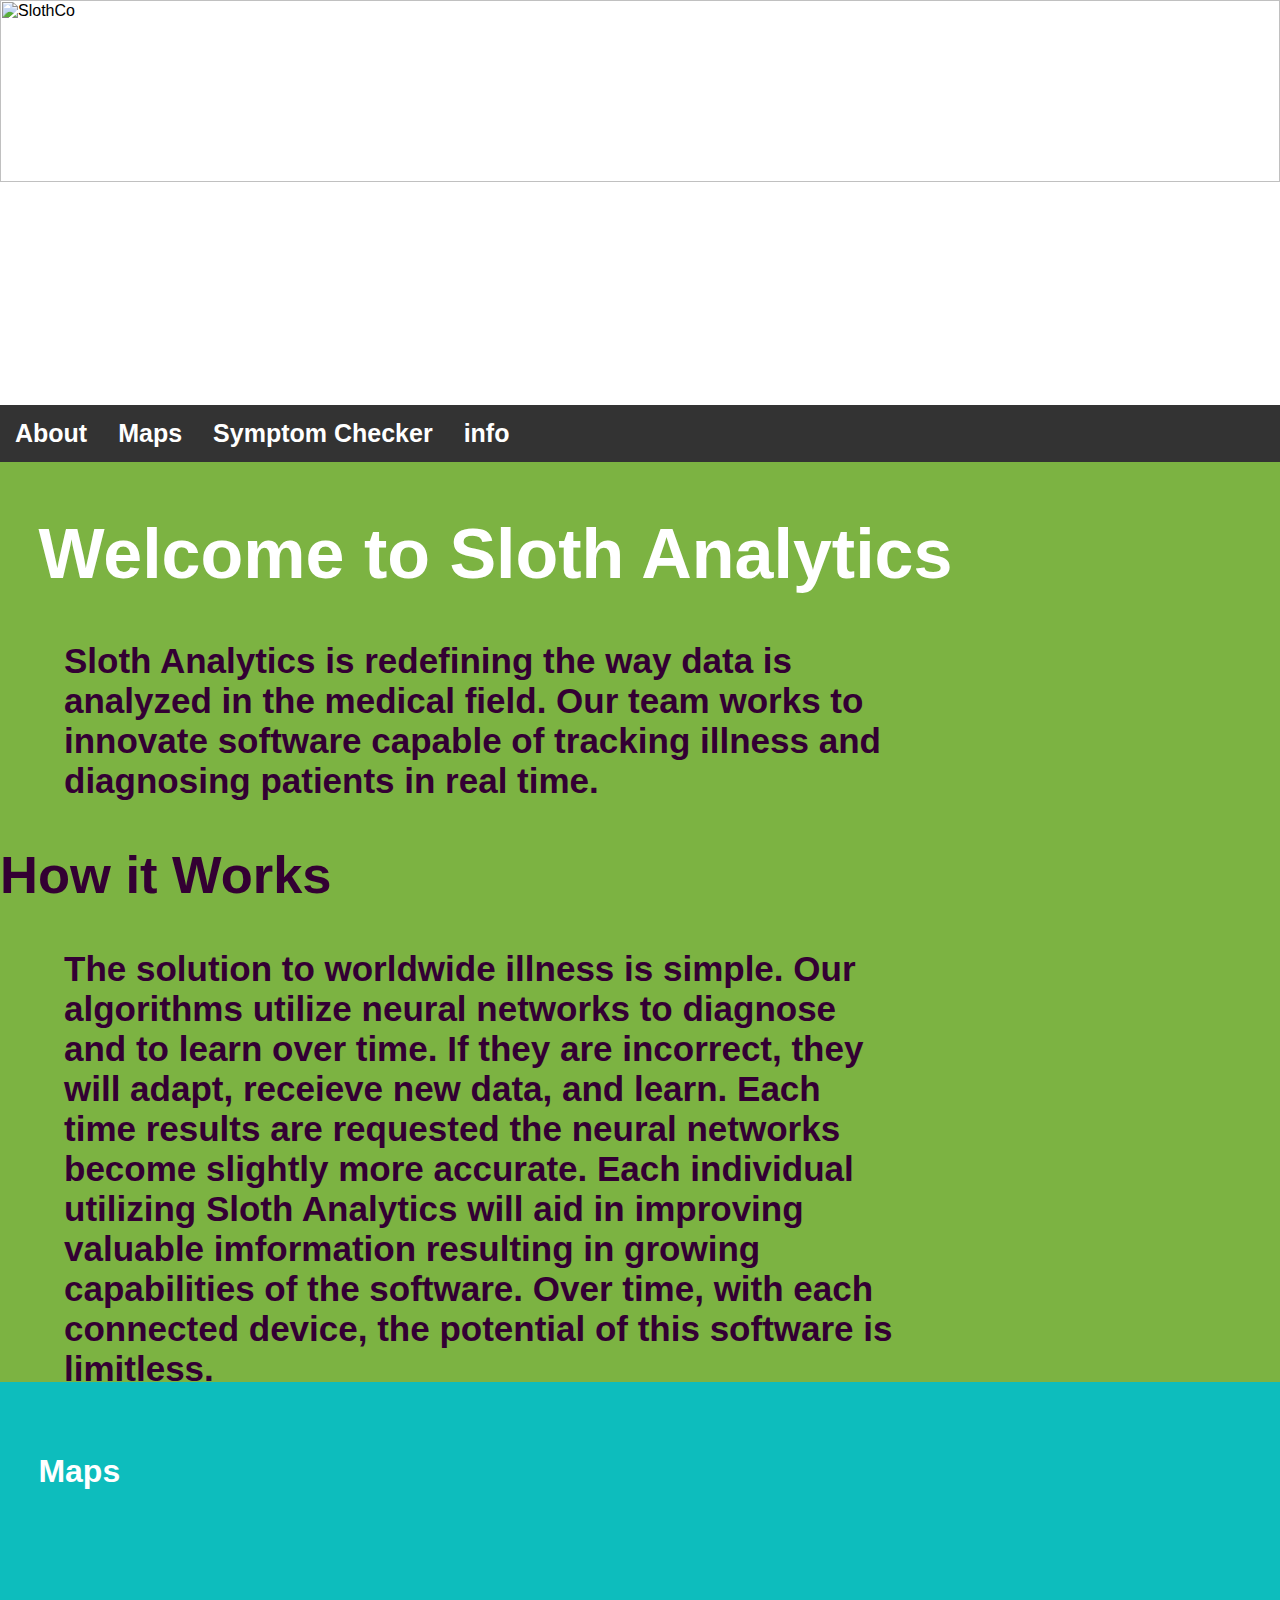
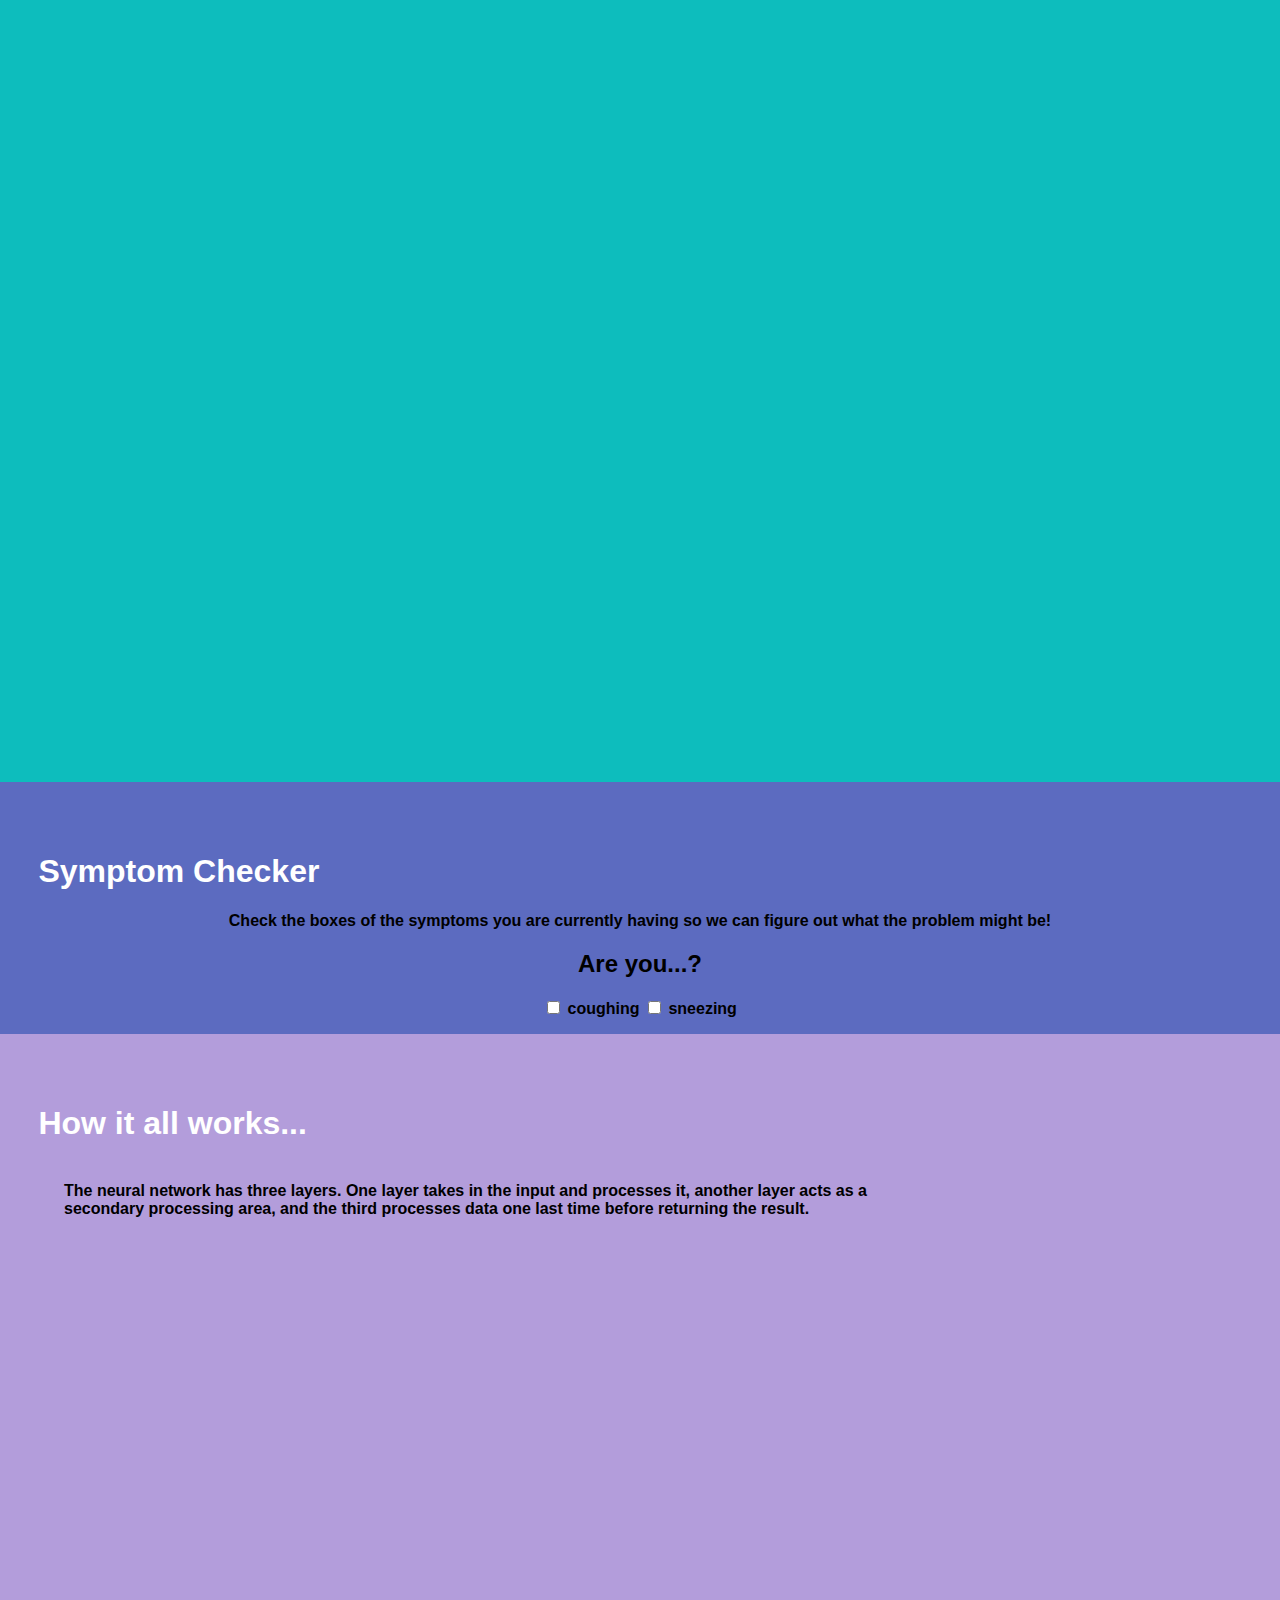
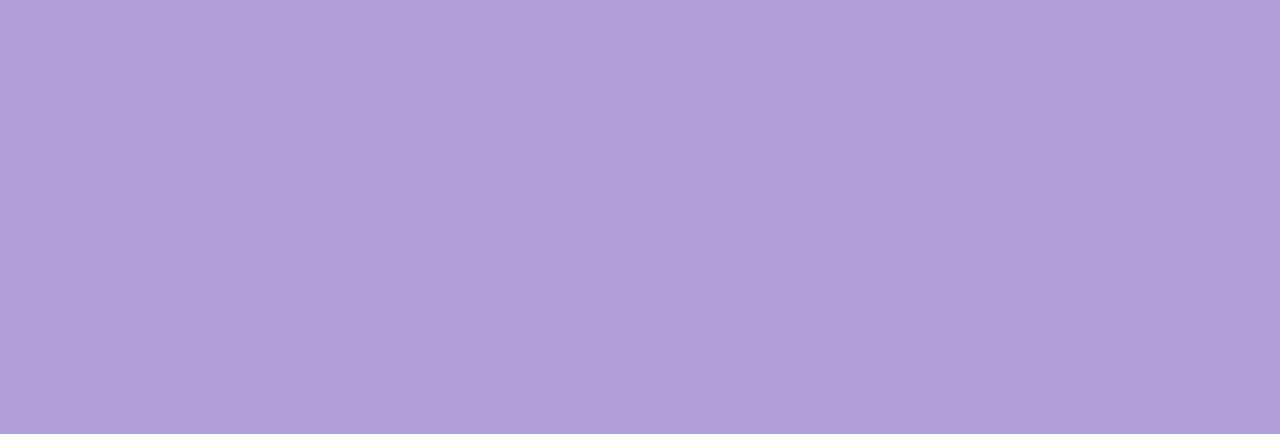
==== index.html @ b3bc369c "BULLSHIT" ====
<html>
	<!DOCTYPE html>
	<html lang="en-US">
	<head>
	<!--This is the link to the CSS Style sheet -->
		<link rel="stylesheet" type="text/css" href="myStyleSheet.css">

		<!-- Title of the page. This shows on any browser's tab-->
		<title> Sloth Analytics </title>

	</head>

	<!-- Actual text that is displayed on the webpage --> 
	<body>
		<!-- The imgLogo for the top of the page-->
		<left><img src="C:\Users\Lindsey\Desktop\SlothCo\slothanalytics\Logo\ImgLogo\OfficialSlothAnalyticsLogo.png" alt = "SlothCo" style= "width: 100%; height: 45%;" style=" text-align:left;"></left>
		
		<!--The interactive menu at the top underneath the logo contains: 
			1. About 
			2. Maps
			3. Check Symptoms
			4. Contact -->
		<ul>
		  <li><a class="active" href="#about"><b>About</a></li>
		  <li><a href="#maps">Maps</a></li>
		  <li><a href="#solutions">Symptom Checker</a></li>
		  <li><a href="#information">info</a></li>
		</ul>

		<!-- Class division: Info --> 
		<div class="GeneralInfo" id="about">
			<!-- Main title: aligned left--> 
			<h1><left>Welcome to Sloth Analytics </left></h1>

			<p>Sloth Analytics is redefining the way data is analyzed in the medical field. Our team works to innovate software capable of tracking illness and diagnosing patients in real time.</p>

			<left><h2>How it Works</h2></left>
			<p>The solution to worldwide illness is simple. Our algorithms utilize neural networks to diagnose and to learn over time. If they are incorrect, they will adapt, receieve new data, and learn. Each time results are requested the neural networks become slightly more accurate. Each individual utilizing Sloth Analytics will aid in improving valuable imformation resulting in growing capabilities of the software. Over time, with each connected device, the potential of this software is limitless.</p>
		</div>

		<!-- Class division: Questions -->
		<div class="Maps" id="maps">
			<h1>Maps</h1>
		</div>

		<div class="SymptomChecker" id="solutions">
			<h1>Symptom Checker</h1>
			<p><center>Check the boxes of the symptoms you are currently having so we can figure out what the problem might be!</center></p>
			<h2><center>Are you...?</center></h2>
			<!-- This is how to make checkboxes. Is it possible to make the check boxes larger? -->
			<form><center>
				<!-- Various inputs or "titles" of the checkboxes --> 
				<input type="checkbox" name="coughing_box" value="coughing"> coughing
				<input type="checkbox" name="sneezing_box" value="sneezing"> sneezing
				</center> 
			</form>
		<div class = "how-it-works" id="information">
			<h1> How it all works...</h1>
			<p> <br>
			The neural network has three layers. One layer takes in the input and processes it, another layer acts as a secondary processing area, and the third processes data one last time before returning the result.</p>
		</div>

	</body>
</html>
---- myStyleSheet.css ----
body{
	margin: 0px 0px 0px 0px;
    font-family:'HelveticaNeue-Light', 'Helvetica Neue Light', 'Helvetica Neue', 'Helvetica';
}

/*Header 1 correlates with the General Info section*/
h1 {
    color: #ffffff;
    font-family:'HelveticaNeue-Light', 'Helvetica Neue Light', 'Helvetica Neue', 'Helvetica';
    padding-left: 3%;
}

p{
	font-family:'HelveticaNeue-Light', 'Helvetica Neue Light', 'Helvetica Neue', 'Helvetica';
	padding-right: 30%;
	padding-left: 5%;
}

li {
    float: left;
}

/* Hover menu settings */
li a{
	font-size: 25px;
    display: block;
    color: white;
    text-align: center;
    padding: 14px 16px;
    padding-left: 15px;
    /* No text decoration ensures that it is not underlined -- THIS IS GOOD */
    text-decoration: none;
}

li a:hover {
    background-color: #4e342e;
}

ul {
    list-style-type: none;
    margin: 0;
    padding: 0;
    overflow: hidden;
    background-color: #333;
}

/* Info tab styles */
.GeneralInfo {
	font-size: 35px;
	color: #330033;
	margin: 0px 0px 0px 0px;
	background-color: #7cb342;
	/* #aed581 */
	height:100vh;
	padding-bottom: 15px;
	padding-top: 5px;
	padding-left: 0px
}

.Maps {
	margin: 0px 0px 0px 0px;
	background-color: #0dbdbd ;
	height:100vh;
	padding-bottom: 50px;
	padding-top: 50px;
}

.SymptomChecker {
	margin: 0px 0px 0px 0px;
	background-color:  #5c6bc0;
	/* #80d8ff */
	height:100vh;
	padding-bottom: 50px;
	padding-top: 50px;
}

.how-it-works
{
 	margin: 0px 0px 0px 0px;
	background-color: #b39ddb; 
	/* #df80ff*/
	height:100vh;
	padding-bottom: 50px;
	padding-top: 50px;
}
}
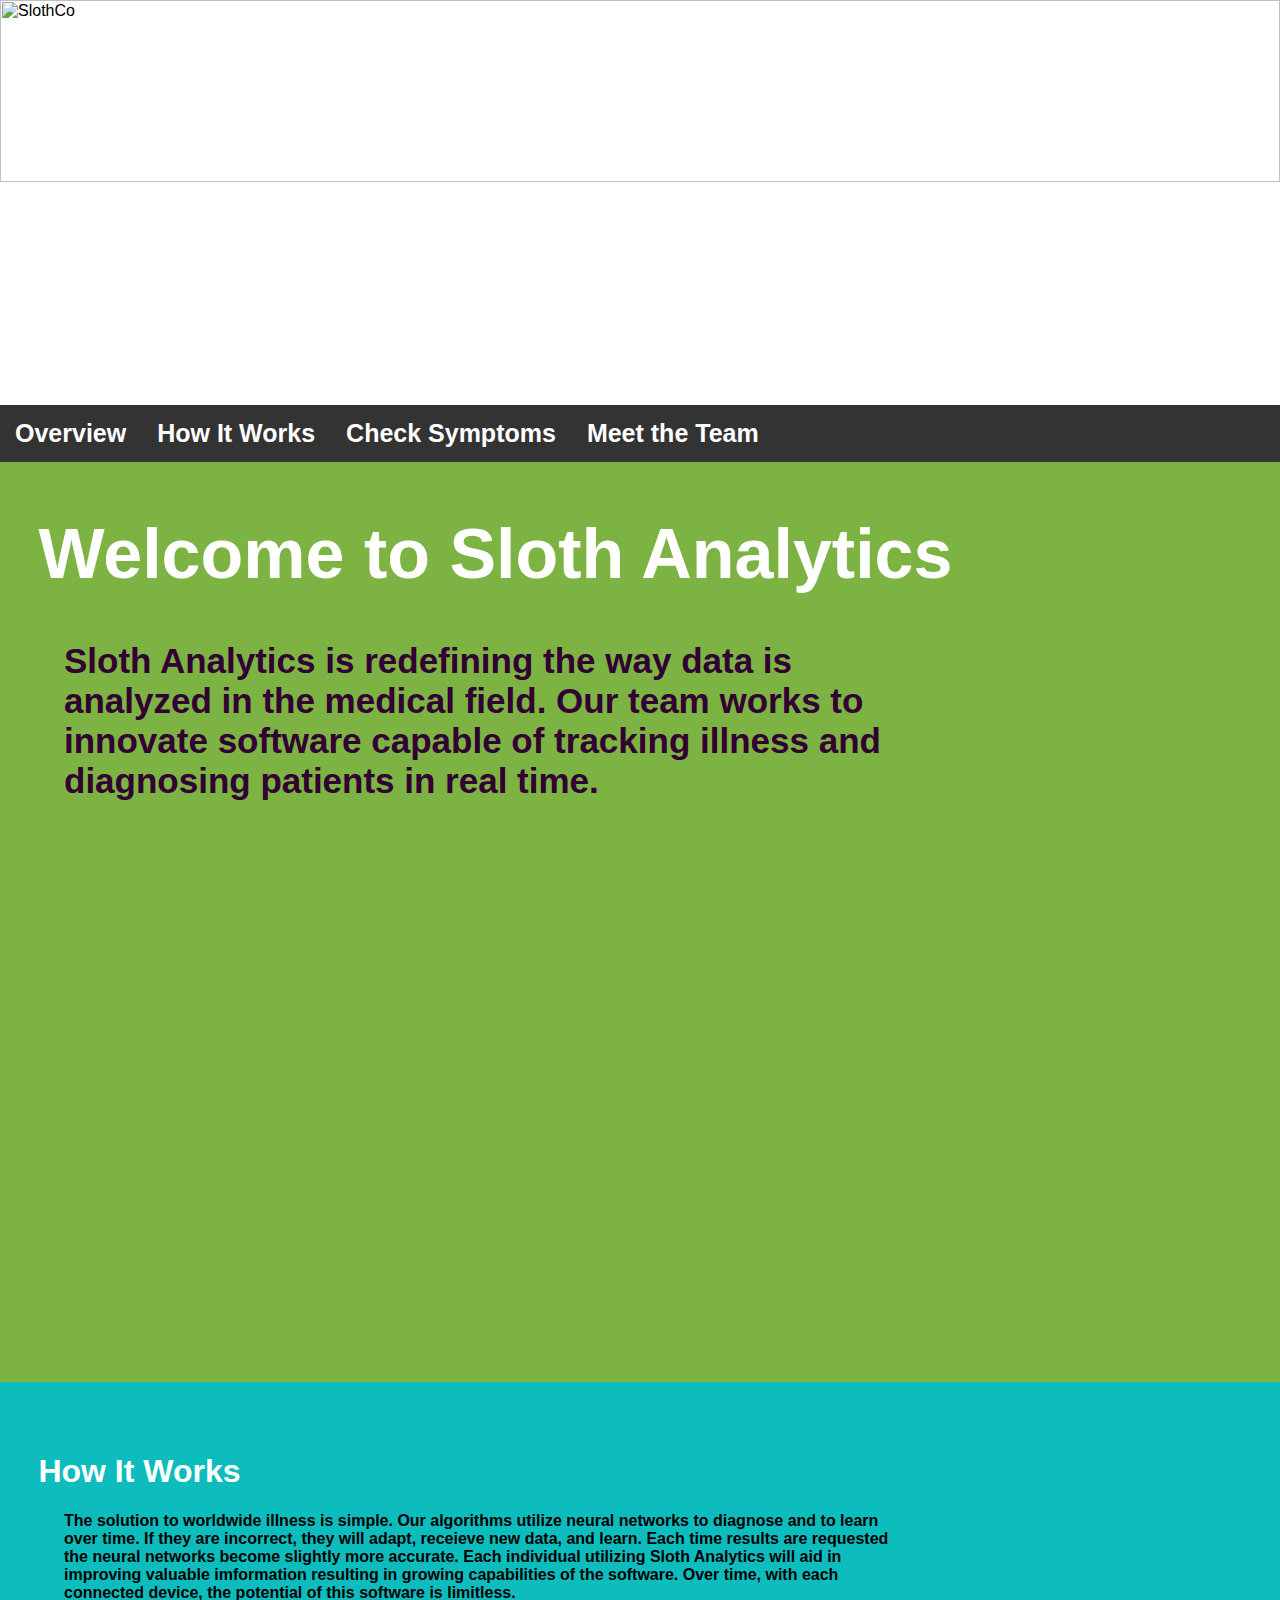
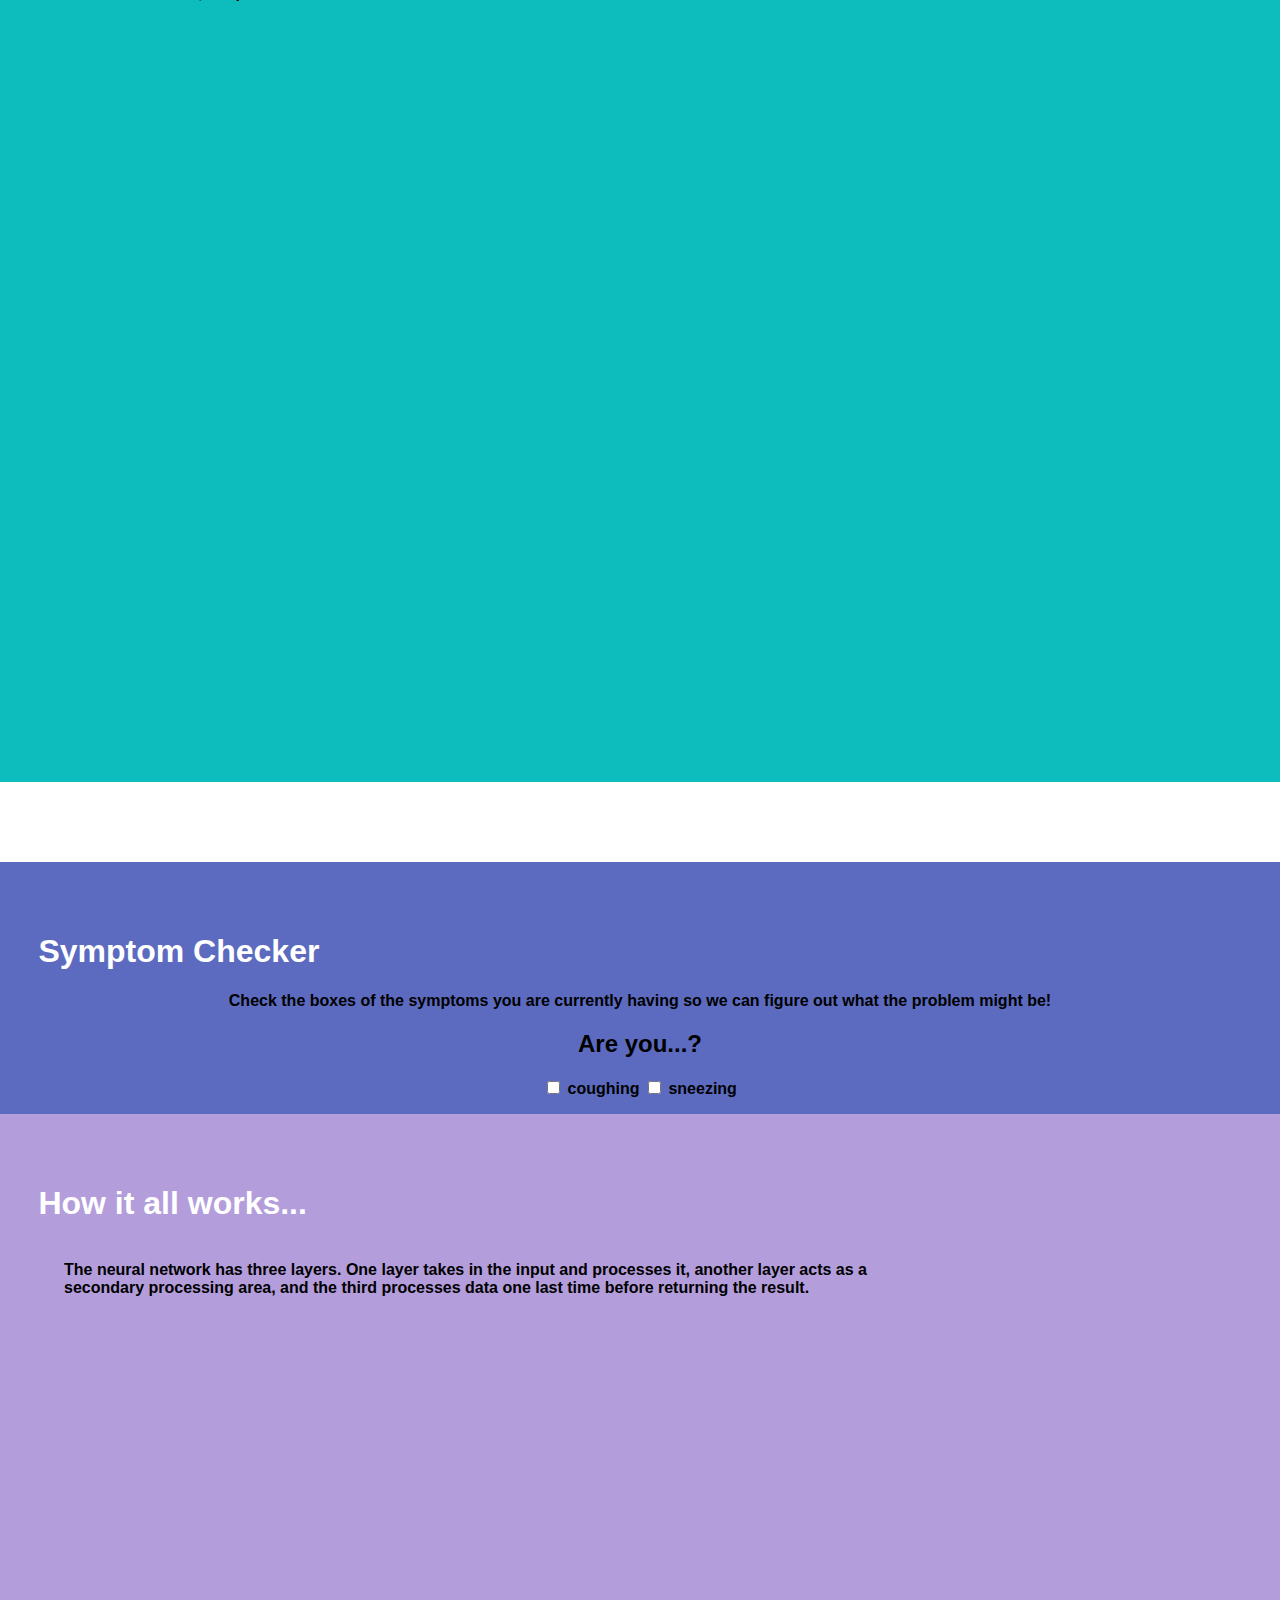
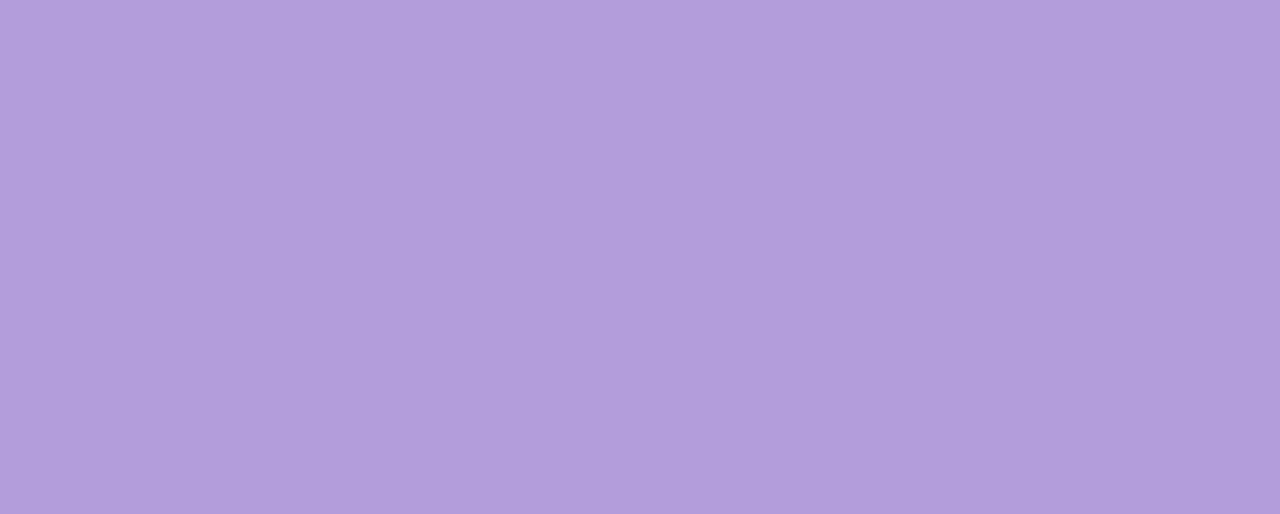
==== commit eda17eff: "BULLSHIT" ====
--- a/index.html
+++ b/index.html
@@ -16,27 +16,32 @@
 		<left><img src="C:\Users\Lindsey\Desktop\SlothCo\slothanalytics\Logo\ImgLogo\OfficialSlothAnalyticsLogo.png" alt = "SlothCo" style= "width: 100%; height: 45%;" style=" text-align:left;"></left>
 		
 		<!--The interactive menu at the top underneath the logo contains: 
-			1. About 
-			2. Maps
-			3. Check Symptoms
-			4. Contact -->
+			1. General Information
+			2. How it Works
+			3. Check Symptoms 
+			4. Maps
+			5. Check Symptoms-->
+
+		<!--Active Headers -->
 		<ul>
-		  <li><a class="active" href="#about"><b>About</a></li>
-		  <li><a href="#maps">Maps</a></li>
-		  <li><a href="#solutions">Symptom Checker</a></li>
-		  <li><a href="#information">info</a></li>
+		  <li><a class="active" href="#about"><b>Overview</a></li>
+		  <li><a href="#maps">How It Works</a></li>
+		  <li><a href="#solutions">Check Symptoms</a></li>
+		  <li><a href="#information">Meet the Team</a></li>
 		</ul>
 
-		<!-- Class division: Info --> 
-		<div class="GeneralInfo" id="about">
-			<!-- Main title: aligned left--> 
+		<!-- Class division: Overview --> 
+		<div class="Overview" id="overview">
 			<h1><left>Welcome to Sloth Analytics </left></h1>
 
 			<p>Sloth Analytics is redefining the way data is analyzed in the medical field. Our team works to innovate software capable of tracking illness and diagnosing patients in real time.</p>
+		</div>
 
-			<left><h2>How it Works</h2></left>
+		<div class = "HowItWorks" id ="howItWorks">
+			<h1><left> How It Works </left></h1>
 			<p>The solution to worldwide illness is simple. Our algorithms utilize neural networks to diagnose and to learn over time. If they are incorrect, they will adapt, receieve new data, and learn. Each time results are requested the neural networks become slightly more accurate. Each individual utilizing Sloth Analytics will aid in improving valuable imformation resulting in growing capabilities of the software. Over time, with each connected device, the potential of this software is limitless.</p>
 		</div>
+
 
 		<!-- Class division: Questions -->
 		<div class="Maps" id="maps">
--- a/myStyleSheet.css
+++ b/myStyleSheet.css
@@ -45,7 +45,7 @@
 }
 
 /* Info tab styles */
-.GeneralInfo {
+.overview{
 	font-size: 35px;
 	color: #330033;
 	margin: 0px 0px 0px 0px;
@@ -57,7 +57,7 @@
 	padding-left: 0px
 }
 
-.Maps {
+.howItWorks {
 	margin: 0px 0px 0px 0px;
 	background-color: #0dbdbd ;
 	height:100vh;
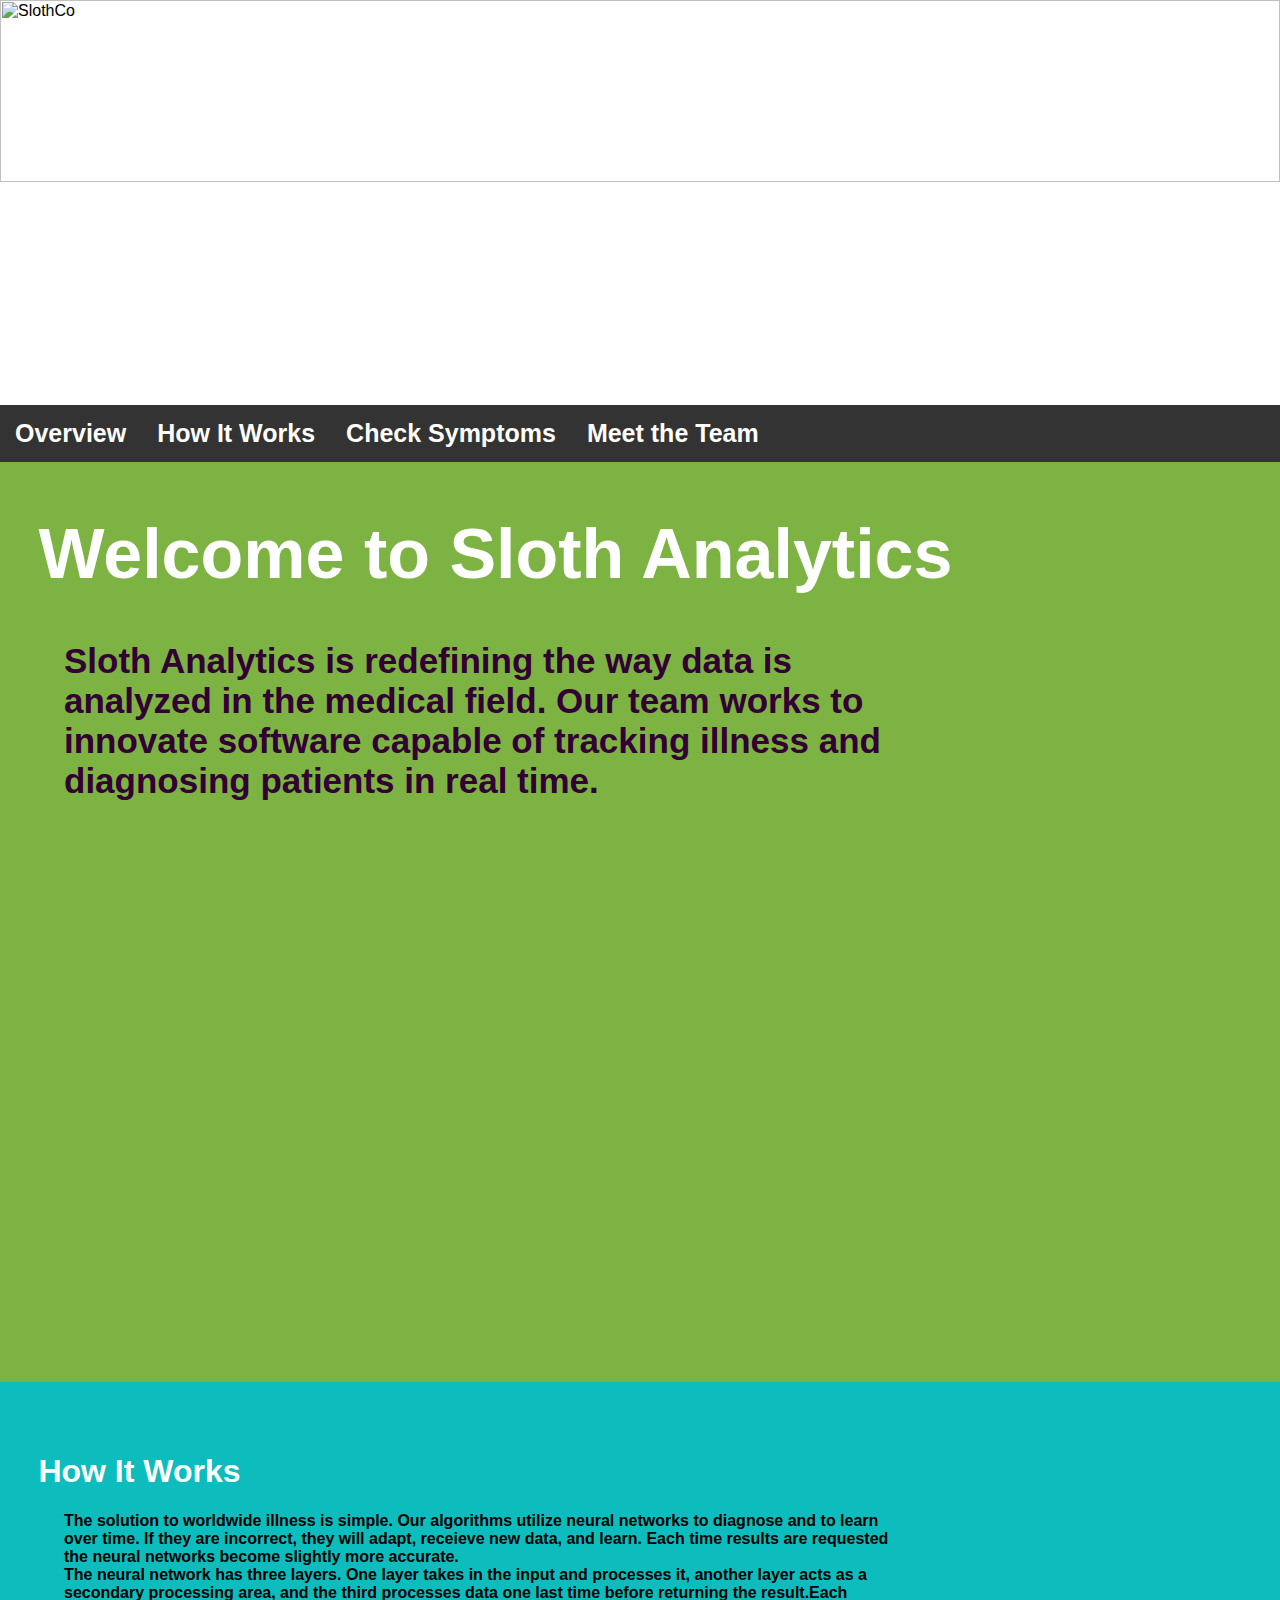
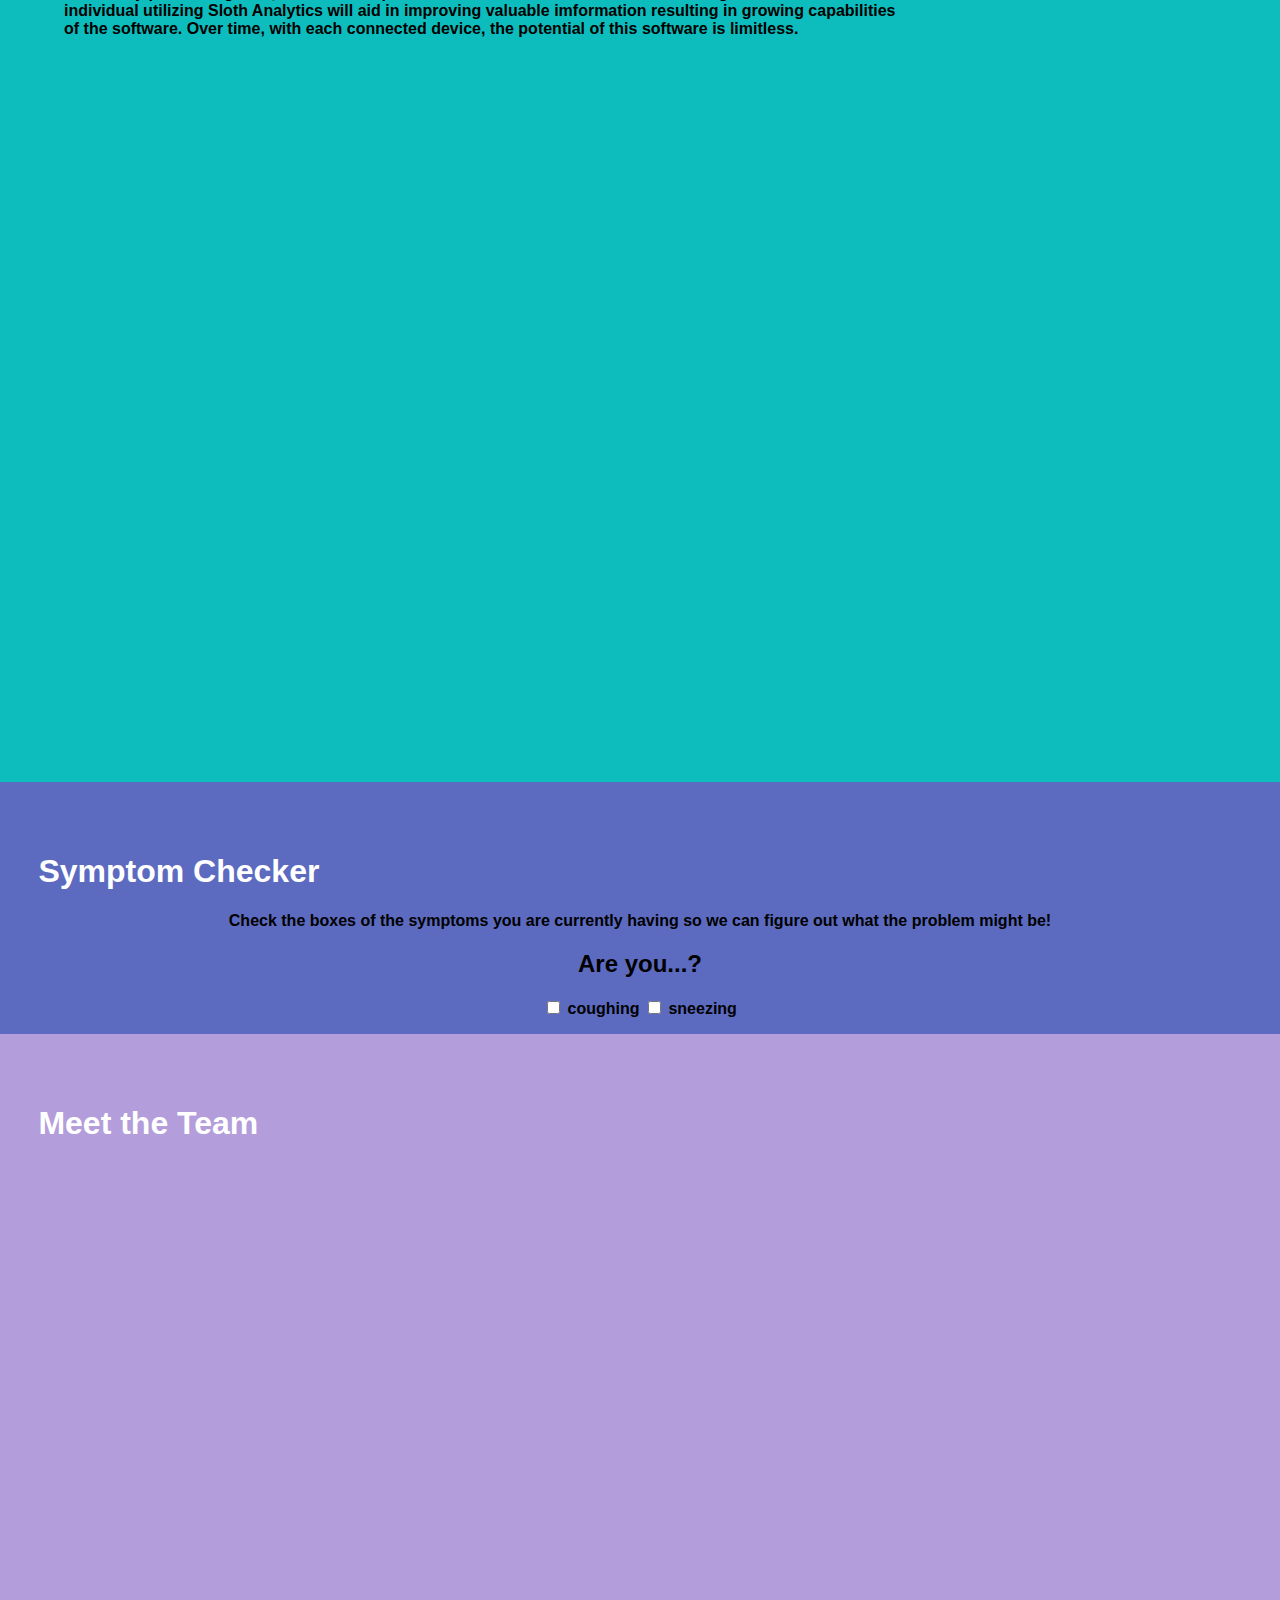
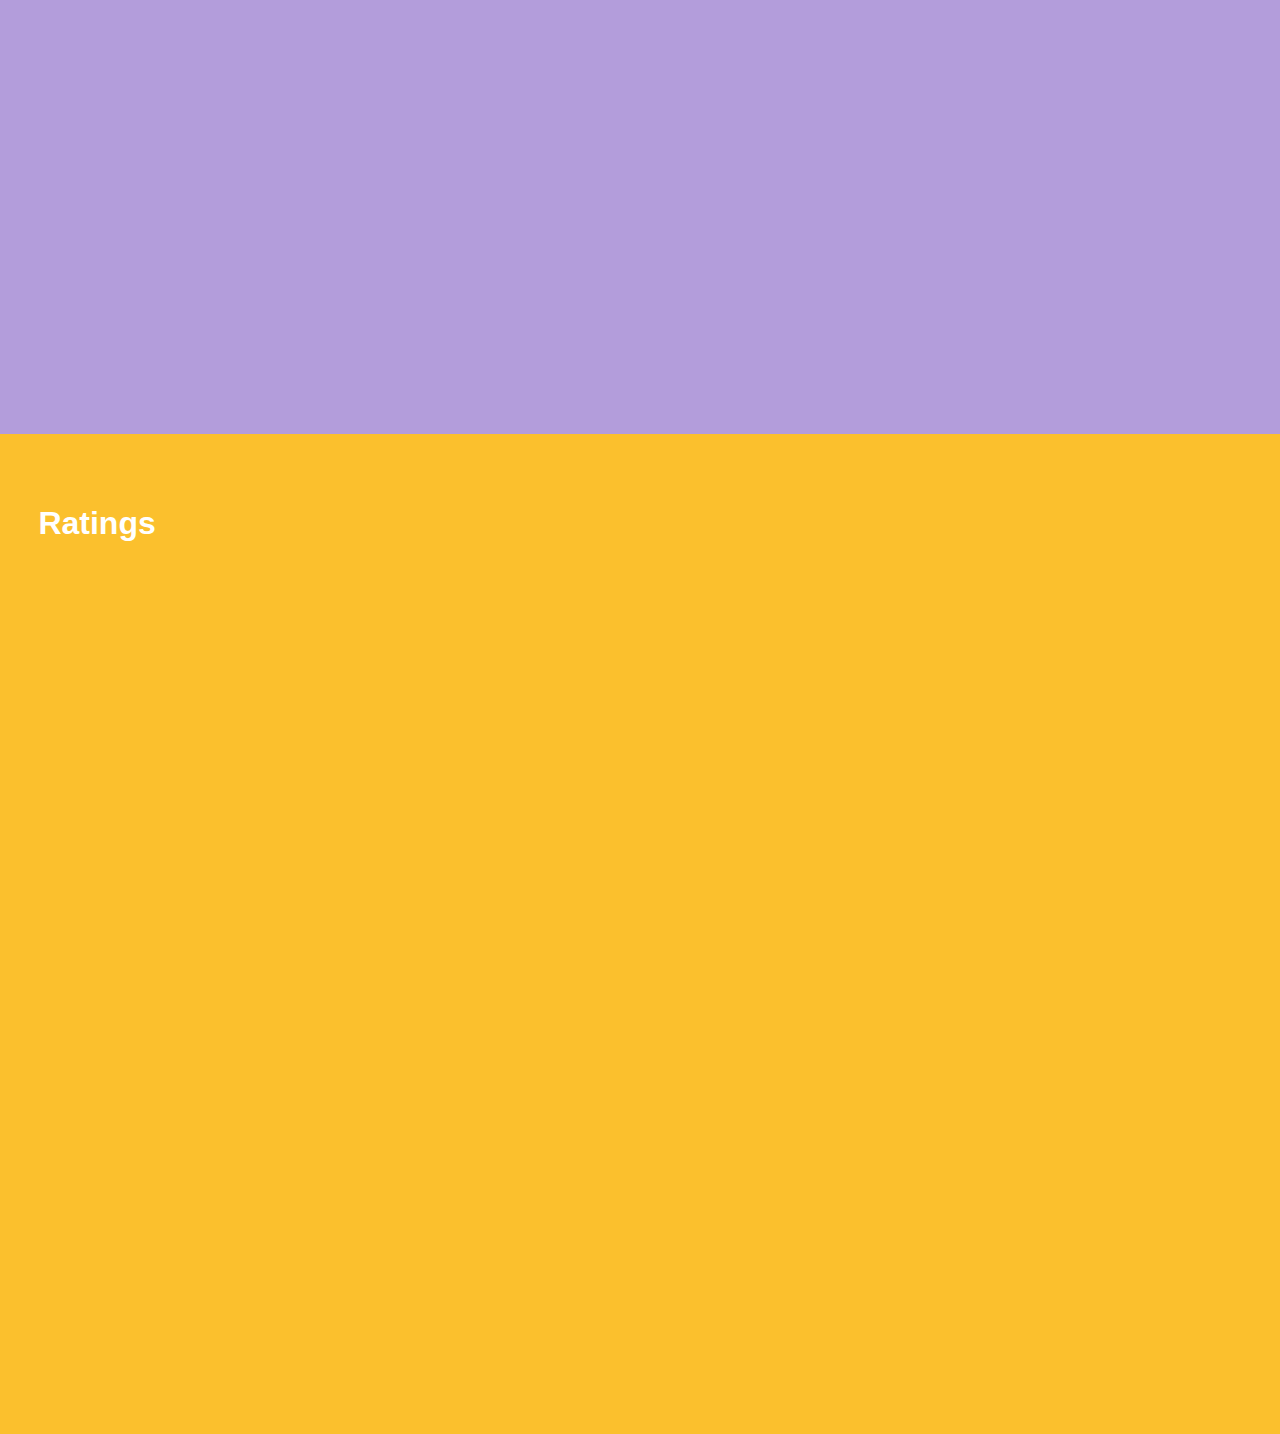
==== commit 8529b9a1: "BULLSHIT" ====
--- a/index.html
+++ b/index.html
@@ -19,8 +19,8 @@
 			1. General Information
 			2. How it Works
 			3. Check Symptoms 
-			4. Maps
-			5. Check Symptoms-->
+			4. Meet the Team
+			5. Ratings -->
 
 		<!--Active Headers -->
 		<ul>
@@ -37,34 +37,37 @@
 			<p>Sloth Analytics is redefining the way data is analyzed in the medical field. Our team works to innovate software capable of tracking illness and diagnosing patients in real time.</p>
 		</div>
 
+		<!--Class division: How It Works -->
 		<div class = "HowItWorks" id ="howItWorks">
 			<h1><left> How It Works </left></h1>
-			<p>The solution to worldwide illness is simple. Our algorithms utilize neural networks to diagnose and to learn over time. If they are incorrect, they will adapt, receieve new data, and learn. Each time results are requested the neural networks become slightly more accurate. Each individual utilizing Sloth Analytics will aid in improving valuable imformation resulting in growing capabilities of the software. Over time, with each connected device, the potential of this software is limitless.</p>
+			<p>The solution to worldwide illness is simple. Our algorithms utilize neural networks to diagnose and to learn over time. If they are incorrect, they will adapt, receieve new data, and learn. Each time results are requested the neural networks become slightly more accurate.<br>
+			The neural network has three layers. One layer takes in the input and processes it, another layer acts as a secondary processing area, and the third processes data one last time before returning the result.Each individual utilizing Sloth Analytics will aid in improving valuable imformation resulting in growing capabilities of the software. Over time, with each connected device, the potential of this software is limitless.</p>
 		</div>
 
-
-		<!-- Class division: Questions -->
-		<div class="Maps" id="maps">
-			<h1>Maps</h1>
-		</div>
-
-		<div class="SymptomChecker" id="solutions">
+		<!--Class Division: Symptom Checker --> 
+		<div class="SymptomChecker" id="symptomChecker">
 			<h1>Symptom Checker</h1>
 			<p><center>Check the boxes of the symptoms you are currently having so we can figure out what the problem might be!</center></p>
 			<h2><center>Are you...?</center></h2>
-			<!-- This is how to make checkboxes. Is it possible to make the check boxes larger? -->
+			<!-- This is how to make checkboxes. Is it possible to make the check boxes larger? Put all of the buttons and shit in here to check the symptoms -->
 			<form><center>
 				<!-- Various inputs or "titles" of the checkboxes --> 
 				<input type="checkbox" name="coughing_box" value="coughing"> coughing
 				<input type="checkbox" name="sneezing_box" value="sneezing"> sneezing
 				</center> 
 			</form>
-		<div class = "how-it-works" id="information">
-			<h1> How it all works...</h1>
-			<p> <br>
-			The neural network has three layers. One layer takes in the input and processes it, another layer acts as a secondary processing area, and the third processes data one last time before returning the result.</p>
+
+		<!-- Class division: Meet the Team
+			Maybe we can put some photos up or a small about section about each one of us? -->
+		<div class="MeetTheTeam" id="meetTheTeam">
+			<h1>Meet the Team</h1>
 		</div>
 
+		<!--Class division: Ratings
+			Maybe we could put some hilariousd ratings in here?? -->
+		<div class = "Ratings" id = "Ratings">
+			<h1>Ratings</h1>
+		</div>
 	</body>
 </html>
 
--- a/myStyleSheet.css
+++ b/myStyleSheet.css
@@ -74,8 +74,7 @@
 	padding-top: 50px;
 }
 
-.how-it-works
-{
+.meetTheTeam{
  	margin: 0px 0px 0px 0px;
 	background-color: #b39ddb; 
 	/* #df80ff*/
@@ -83,4 +82,10 @@
 	padding-bottom: 50px;
 	padding-top: 50px;
 }
-}+
+.ratings{
+	background-color: #fbc02d;
+	height:100vh;
+	padding-bottom: 50px;
+	padding-top: 50px;
+}
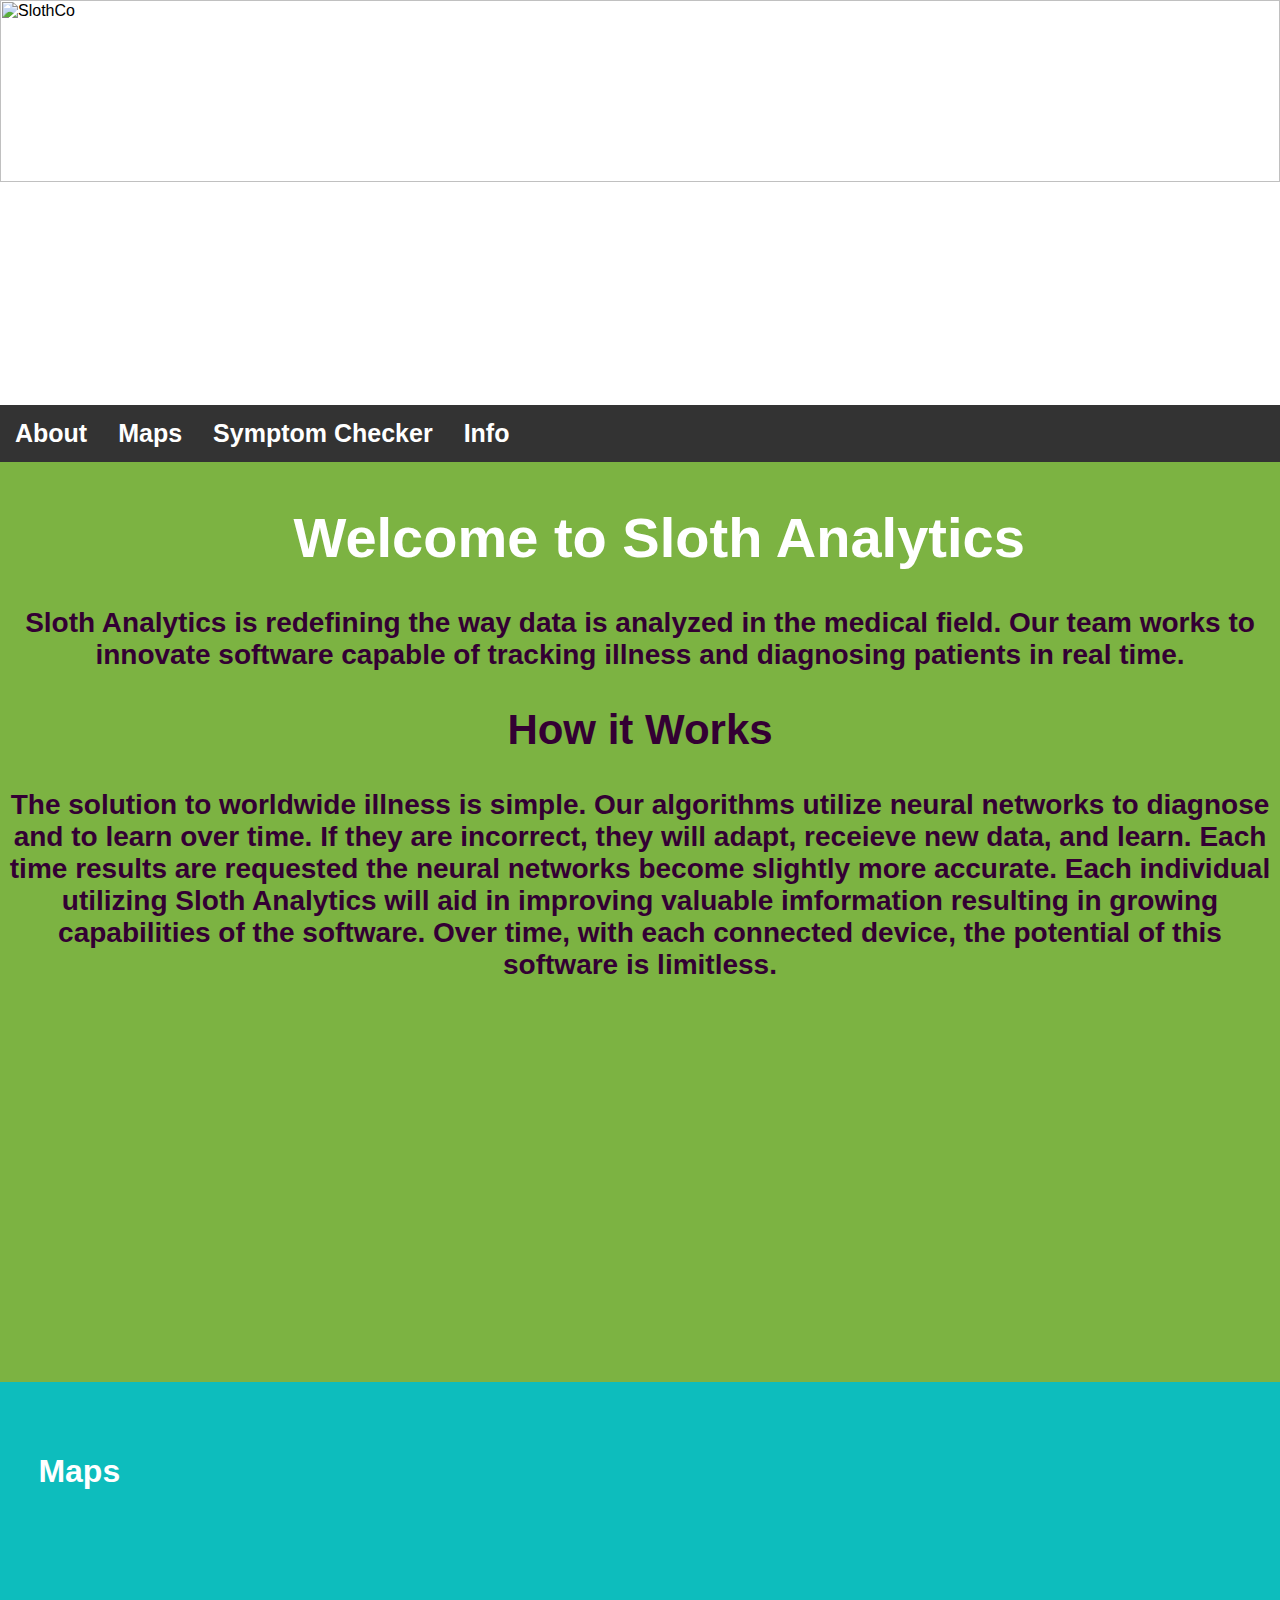
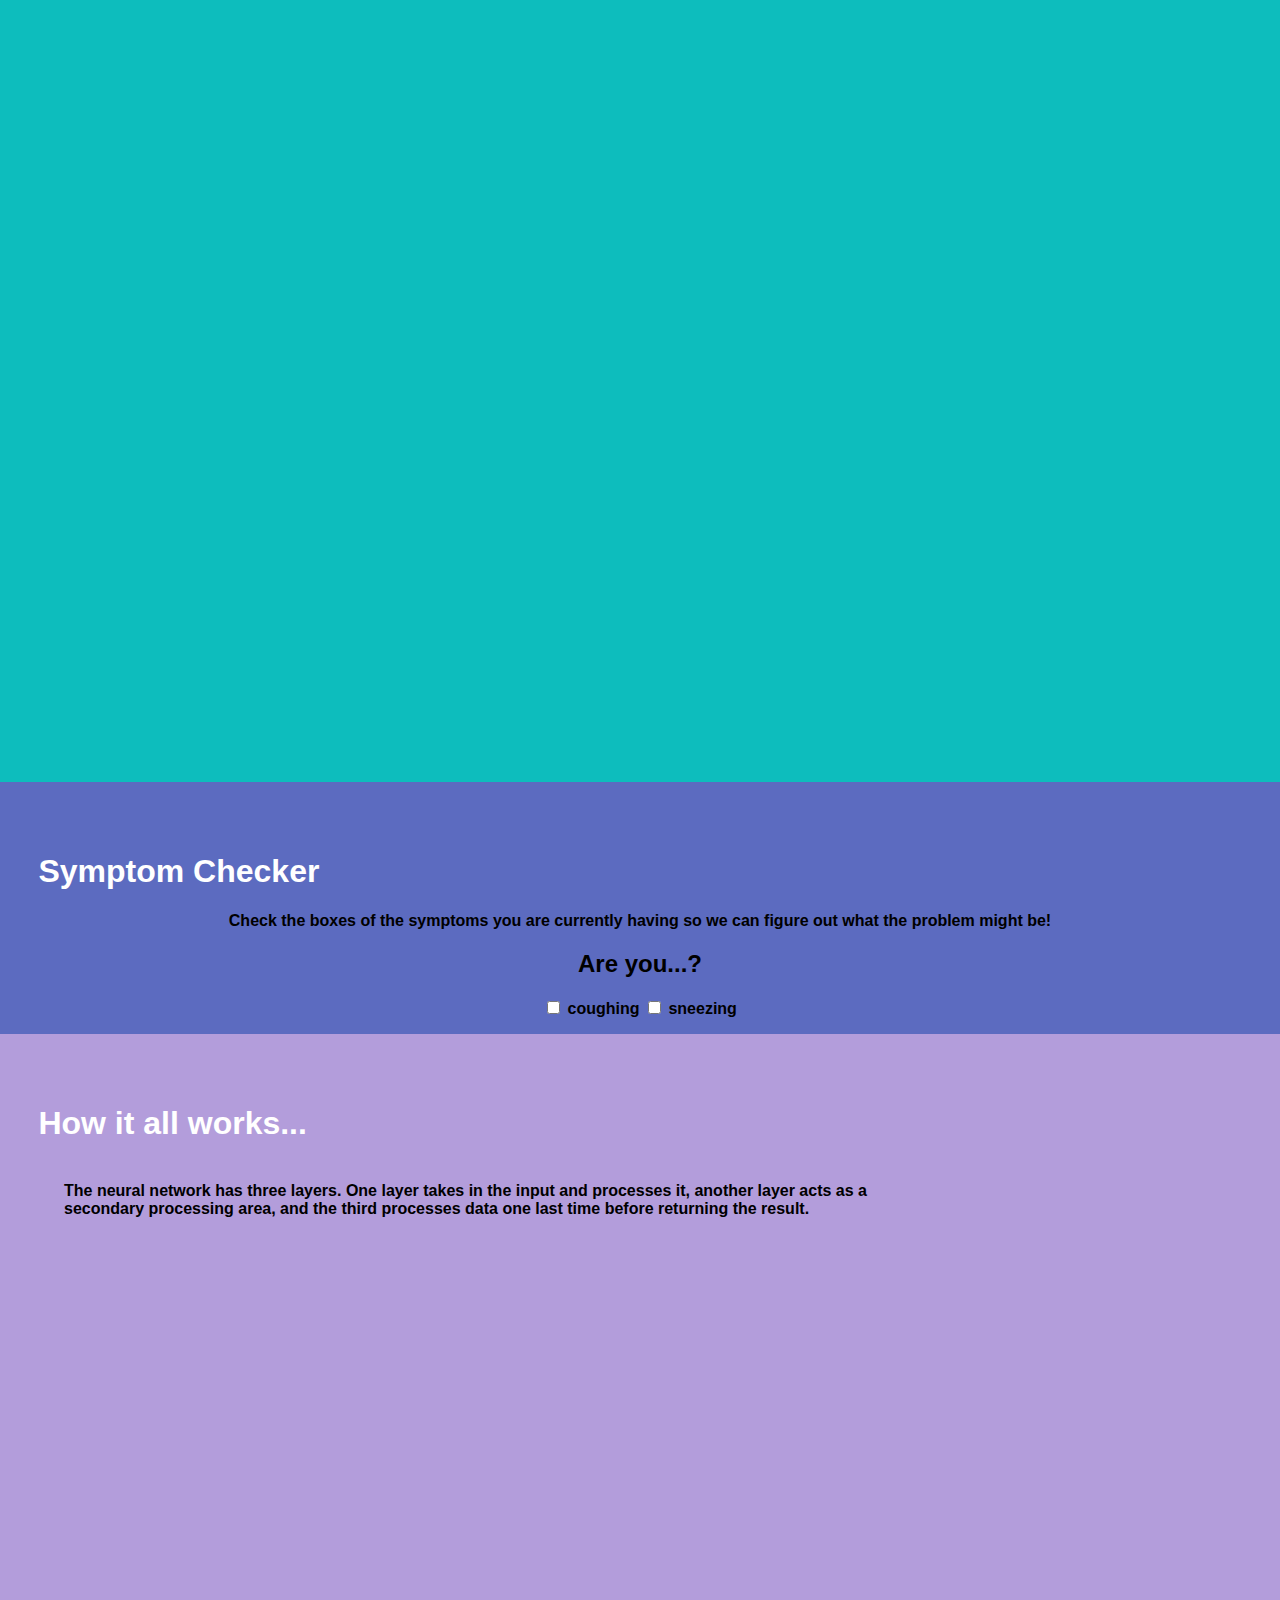
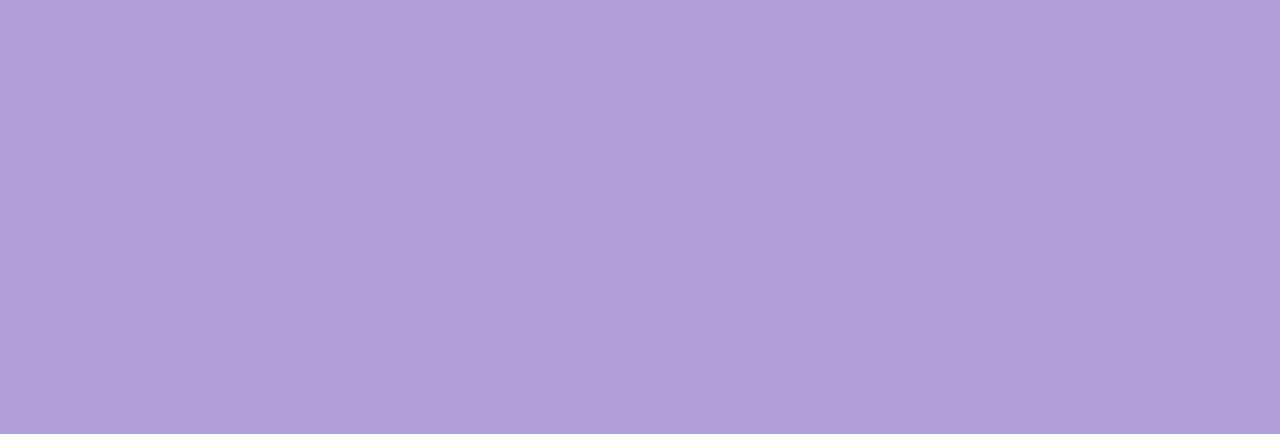
==== commit ab6e9066: "okayherewego" ====
--- a/index.html
+++ b/index.html
@@ -19,55 +19,48 @@
 			1. General Information
 			2. How it Works
 			3. Check Symptoms 
-			4. Meet the Team
-			5. Ratings -->
-
-		<!--Active Headers -->
+			4. Maps
+			5. Check Symptoms-->
 		<ul>
-		  <li><a class="active" href="#about"><b>Overview</a></li>
-		  <li><a href="#maps">How It Works</a></li>
-		  <li><a href="#solutions">Check Symptoms</a></li>
-		  <li><a href="#information">Meet the Team</a></li>
+		  <li><a class="active" href="#about"><b>About</a></li>
+		  <li><a href="#maps">Maps</a></li>
+		  <li><a href="#solutions">Symptom Checker</a></li>
+		  <li><a href="#information">Info</a></li>
 		</ul>
 
-		<!-- Class division: Overview --> 
-		<div class="Overview" id="overview">
-			<h1><left>Welcome to Sloth Analytics </left></h1>
+		<!-- Class division: Info --> 
+		<div class="GeneralInfo" id="about">
+			<!-- Main title: aligned left--> 
+			<h1><left><center>Welcome to Sloth Analytics</center></left></h1>
 
-			<p>Sloth Analytics is redefining the way data is analyzed in the medical field. Our team works to innovate software capable of tracking illness and diagnosing patients in real time.</p>
+			<p><center>Sloth Analytics is redefining the way data is analyzed in the medical field. Our team works to innovate software capable of tracking illness and diagnosing patients in real time.</center></p>
+
+			<left><h2><center>How it Works</center></h2></left>
+			<p><center>The solution to worldwide illness is simple. Our algorithms utilize neural networks to diagnose and to learn over time. If they are incorrect, they will adapt, receieve new data, and learn. Each time results are requested the neural networks become slightly more accurate. Each individual utilizing Sloth Analytics will aid in improving valuable imformation resulting in growing capabilities of the software. Over time, with each connected device, the potential of this software is limitless.</center></p>
 		</div>
 
-		<!--Class division: How It Works -->
-		<div class = "HowItWorks" id ="howItWorks">
-			<h1><left> How It Works </left></h1>
-			<p>The solution to worldwide illness is simple. Our algorithms utilize neural networks to diagnose and to learn over time. If they are incorrect, they will adapt, receieve new data, and learn. Each time results are requested the neural networks become slightly more accurate.<br>
-			The neural network has three layers. One layer takes in the input and processes it, another layer acts as a secondary processing area, and the third processes data one last time before returning the result.Each individual utilizing Sloth Analytics will aid in improving valuable imformation resulting in growing capabilities of the software. Over time, with each connected device, the potential of this software is limitless.</p>
+		<!-- Class division: Questions -->
+		<div class="Maps" id="maps">
+			<h1>Maps</h1>
 		</div>
 
-		<!--Class Division: Symptom Checker --> 
-		<div class="SymptomChecker" id="symptomChecker">
+		<div class="SymptomChecker" id="solutions">
 			<h1>Symptom Checker</h1>
 			<p><center>Check the boxes of the symptoms you are currently having so we can figure out what the problem might be!</center></p>
 			<h2><center>Are you...?</center></h2>
-			<!-- This is how to make checkboxes. Is it possible to make the check boxes larger? Put all of the buttons and shit in here to check the symptoms -->
+			<!-- This is how to make checkboxes. Is it possible to make the check boxes larger? -->
 			<form><center>
 				<!-- Various inputs or "titles" of the checkboxes --> 
 				<input type="checkbox" name="coughing_box" value="coughing"> coughing
 				<input type="checkbox" name="sneezing_box" value="sneezing"> sneezing
 				</center> 
 			</form>
-
-		<!-- Class division: Meet the Team
-			Maybe we can put some photos up or a small about section about each one of us? -->
-		<div class="MeetTheTeam" id="meetTheTeam">
-			<h1>Meet the Team</h1>
+		<div class = "how-it-works" id="information">
+			<h1> How it all works...</h1>
+			<p> <br>
+			The neural network has three layers. One layer takes in the input and processes it, another layer acts as a secondary processing area, and the third processes data one last time before returning the result.</p>
 		</div>
 
-		<!--Class division: Ratings
-			Maybe we could put some hilariousd ratings in here?? -->
-		<div class = "Ratings" id = "Ratings">
-			<h1>Ratings</h1>
-		</div>
 	</body>
 </html>
 
--- a/myStyleSheet.css
+++ b/myStyleSheet.css
@@ -45,8 +45,8 @@
 }
 
 /* Info tab styles */
-.overview{
-	font-size: 35px;
+.GeneralInfo {
+	font-size: 28px;
 	color: #330033;
 	margin: 0px 0px 0px 0px;
 	background-color: #7cb342;
@@ -57,7 +57,7 @@
 	padding-left: 0px
 }
 
-.howItWorks {
+.Maps {
 	margin: 0px 0px 0px 0px;
 	background-color: #0dbdbd ;
 	height:100vh;
@@ -74,7 +74,8 @@
 	padding-top: 50px;
 }
 
-.meetTheTeam{
+.how-it-works
+{
  	margin: 0px 0px 0px 0px;
 	background-color: #b39ddb; 
 	/* #df80ff*/
@@ -82,10 +83,4 @@
 	padding-bottom: 50px;
 	padding-top: 50px;
 }
-
-.ratings{
-	background-color: #fbc02d;
-	height:100vh;
-	padding-bottom: 50px;
-	padding-top: 50px;
-}
+}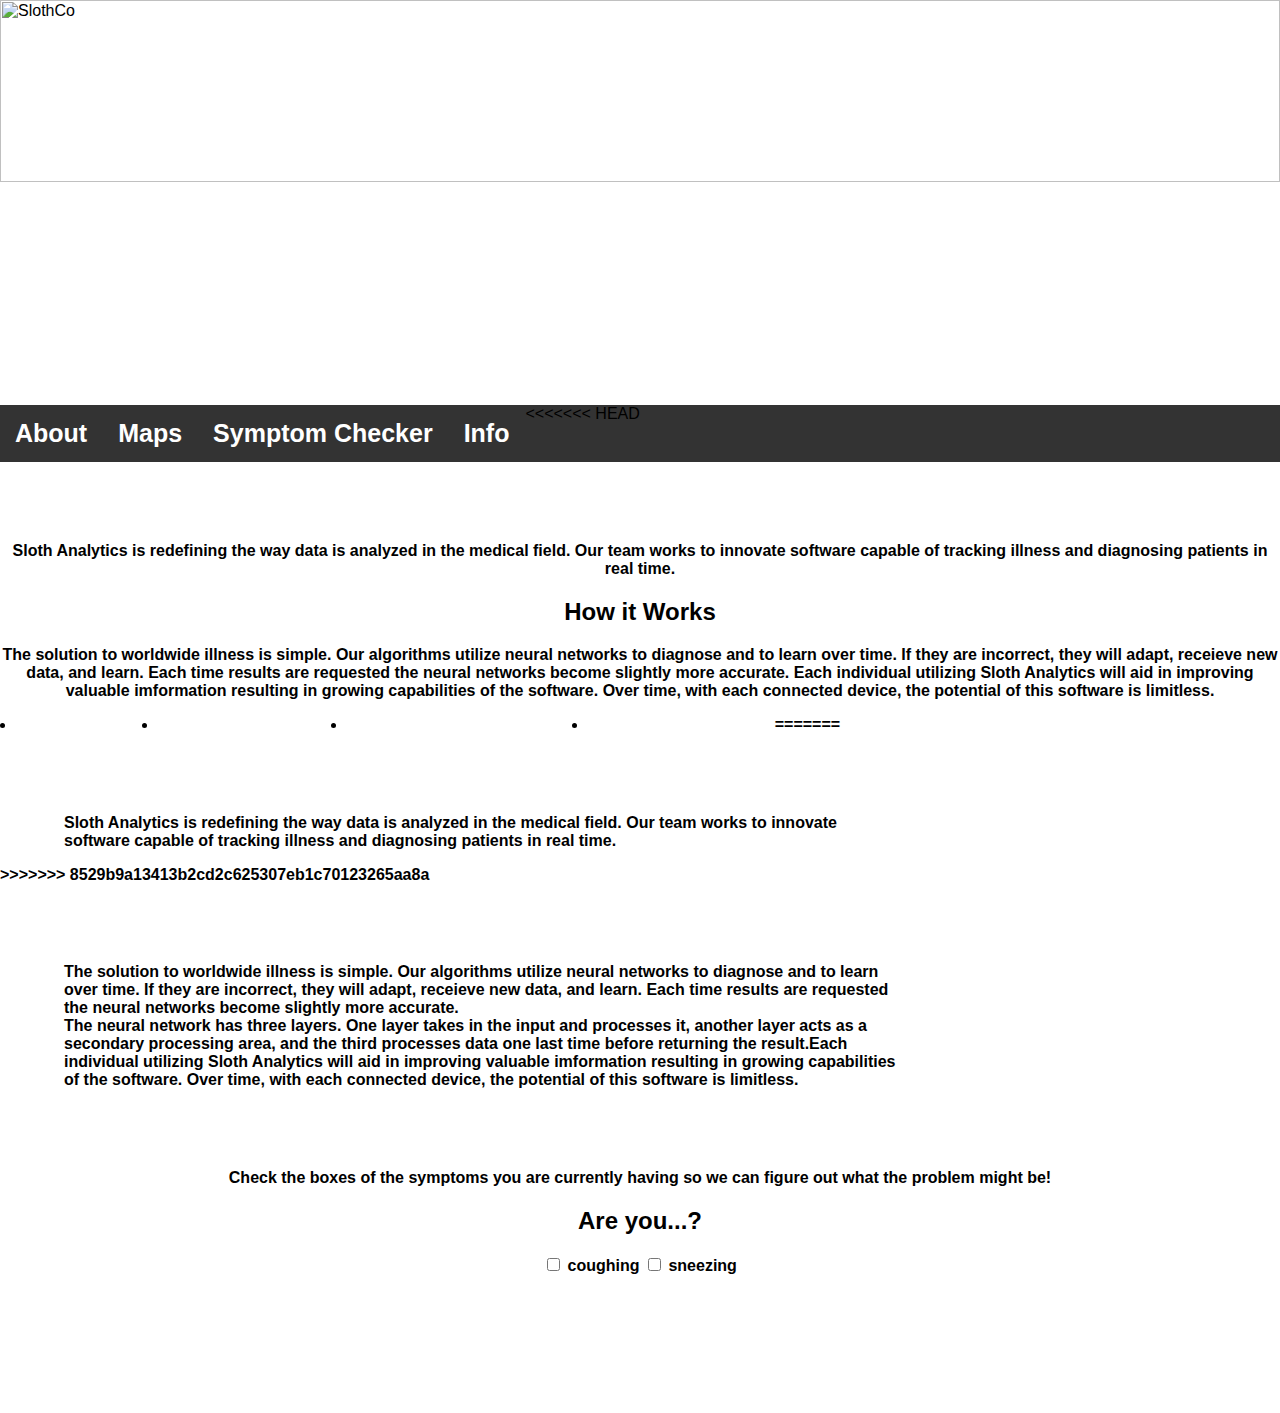
==== commit 94f47b82: "lol" ====
--- a/index.html
+++ b/index.html
@@ -19,9 +19,12 @@
 			1. General Information
 			2. How it Works
 			3. Check Symptoms 
-			4. Maps
-			5. Check Symptoms-->
+			4. Meet the Team
+			5. Ratings -->
+
+		<!--Active Headers -->
 		<ul>
+<<<<<<< HEAD
 		  <li><a class="active" href="#about"><b>About</a></li>
 		  <li><a href="#maps">Maps</a></li>
 		  <li><a href="#solutions">Symptom Checker</a></li>
@@ -37,30 +40,52 @@
 
 			<left><h2><center>How it Works</center></h2></left>
 			<p><center>The solution to worldwide illness is simple. Our algorithms utilize neural networks to diagnose and to learn over time. If they are incorrect, they will adapt, receieve new data, and learn. Each time results are requested the neural networks become slightly more accurate. Each individual utilizing Sloth Analytics will aid in improving valuable imformation resulting in growing capabilities of the software. Over time, with each connected device, the potential of this software is limitless.</center></p>
+=======
+		  <li><a class="active" href="#about"><b>Overview</a></li>
+		  <li><a href="#maps">How It Works</a></li>
+		  <li><a href="#solutions">Check Symptoms</a></li>
+		  <li><a href="#information">Meet the Team</a></li>
+		</ul>
+
+		<!-- Class division: Overview --> 
+		<div class="Overview" id="overview">
+			<h1><left>Welcome to Sloth Analytics </left></h1>
+
+			<p>Sloth Analytics is redefining the way data is analyzed in the medical field. Our team works to innovate software capable of tracking illness and diagnosing patients in real time.</p>
+>>>>>>> 8529b9a13413b2cd2c625307eb1c70123265aa8a
 		</div>
 
-		<!-- Class division: Questions -->
-		<div class="Maps" id="maps">
-			<h1>Maps</h1>
+		<!--Class division: How It Works -->
+		<div class = "HowItWorks" id ="howItWorks">
+			<h1><left> How It Works </left></h1>
+			<p>The solution to worldwide illness is simple. Our algorithms utilize neural networks to diagnose and to learn over time. If they are incorrect, they will adapt, receieve new data, and learn. Each time results are requested the neural networks become slightly more accurate.<br>
+			The neural network has three layers. One layer takes in the input and processes it, another layer acts as a secondary processing area, and the third processes data one last time before returning the result.Each individual utilizing Sloth Analytics will aid in improving valuable imformation resulting in growing capabilities of the software. Over time, with each connected device, the potential of this software is limitless.</p>
 		</div>
 
-		<div class="SymptomChecker" id="solutions">
+		<!--Class Division: Symptom Checker --> 
+		<div class="SymptomChecker" id="symptomChecker">
 			<h1>Symptom Checker</h1>
 			<p><center>Check the boxes of the symptoms you are currently having so we can figure out what the problem might be!</center></p>
 			<h2><center>Are you...?</center></h2>
-			<!-- This is how to make checkboxes. Is it possible to make the check boxes larger? -->
+			<!-- This is how to make checkboxes. Is it possible to make the check boxes larger? Put all of the buttons and shit in here to check the symptoms -->
 			<form><center>
 				<!-- Various inputs or "titles" of the checkboxes --> 
 				<input type="checkbox" name="coughing_box" value="coughing"> coughing
 				<input type="checkbox" name="sneezing_box" value="sneezing"> sneezing
 				</center> 
 			</form>
-		<div class = "how-it-works" id="information">
-			<h1> How it all works...</h1>
-			<p> <br>
-			The neural network has three layers. One layer takes in the input and processes it, another layer acts as a secondary processing area, and the third processes data one last time before returning the result.</p>
+
+		<!-- Class division: Meet the Team
+			Maybe we can put some photos up or a small about section about each one of us? -->
+		<div class="MeetTheTeam" id="meetTheTeam">
+			<h1>Meet the Team</h1>
 		</div>
 
+		<!--Class division: Ratings
+			Maybe we could put some hilariousd ratings in here?? -->
+		<div class = "Ratings" id = "Ratings">
+			<h1>Ratings</h1>
+		</div>
 	</body>
 </html>
 
--- a/myStyleSheet.css
+++ b/myStyleSheet.css
@@ -45,8 +45,13 @@
 }
 
 /* Info tab styles */
+<<<<<<< HEAD
 .GeneralInfo {
 	font-size: 28px;
+=======
+.overview{
+	font-size: 35px;
+>>>>>>> 8529b9a13413b2cd2c625307eb1c70123265aa8a
 	color: #330033;
 	margin: 0px 0px 0px 0px;
 	background-color: #7cb342;
@@ -57,7 +62,7 @@
 	padding-left: 0px
 }
 
-.Maps {
+.howItWorks {
 	margin: 0px 0px 0px 0px;
 	background-color: #0dbdbd ;
 	height:100vh;
@@ -74,8 +79,7 @@
 	padding-top: 50px;
 }
 
-.how-it-works
-{
+.meetTheTeam{
  	margin: 0px 0px 0px 0px;
 	background-color: #b39ddb; 
 	/* #df80ff*/
@@ -83,4 +87,10 @@
 	padding-bottom: 50px;
 	padding-top: 50px;
 }
-}+
+.ratings{
+	background-color: #fbc02d;
+	height:100vh;
+	padding-bottom: 50px;
+	padding-top: 50px;
+}
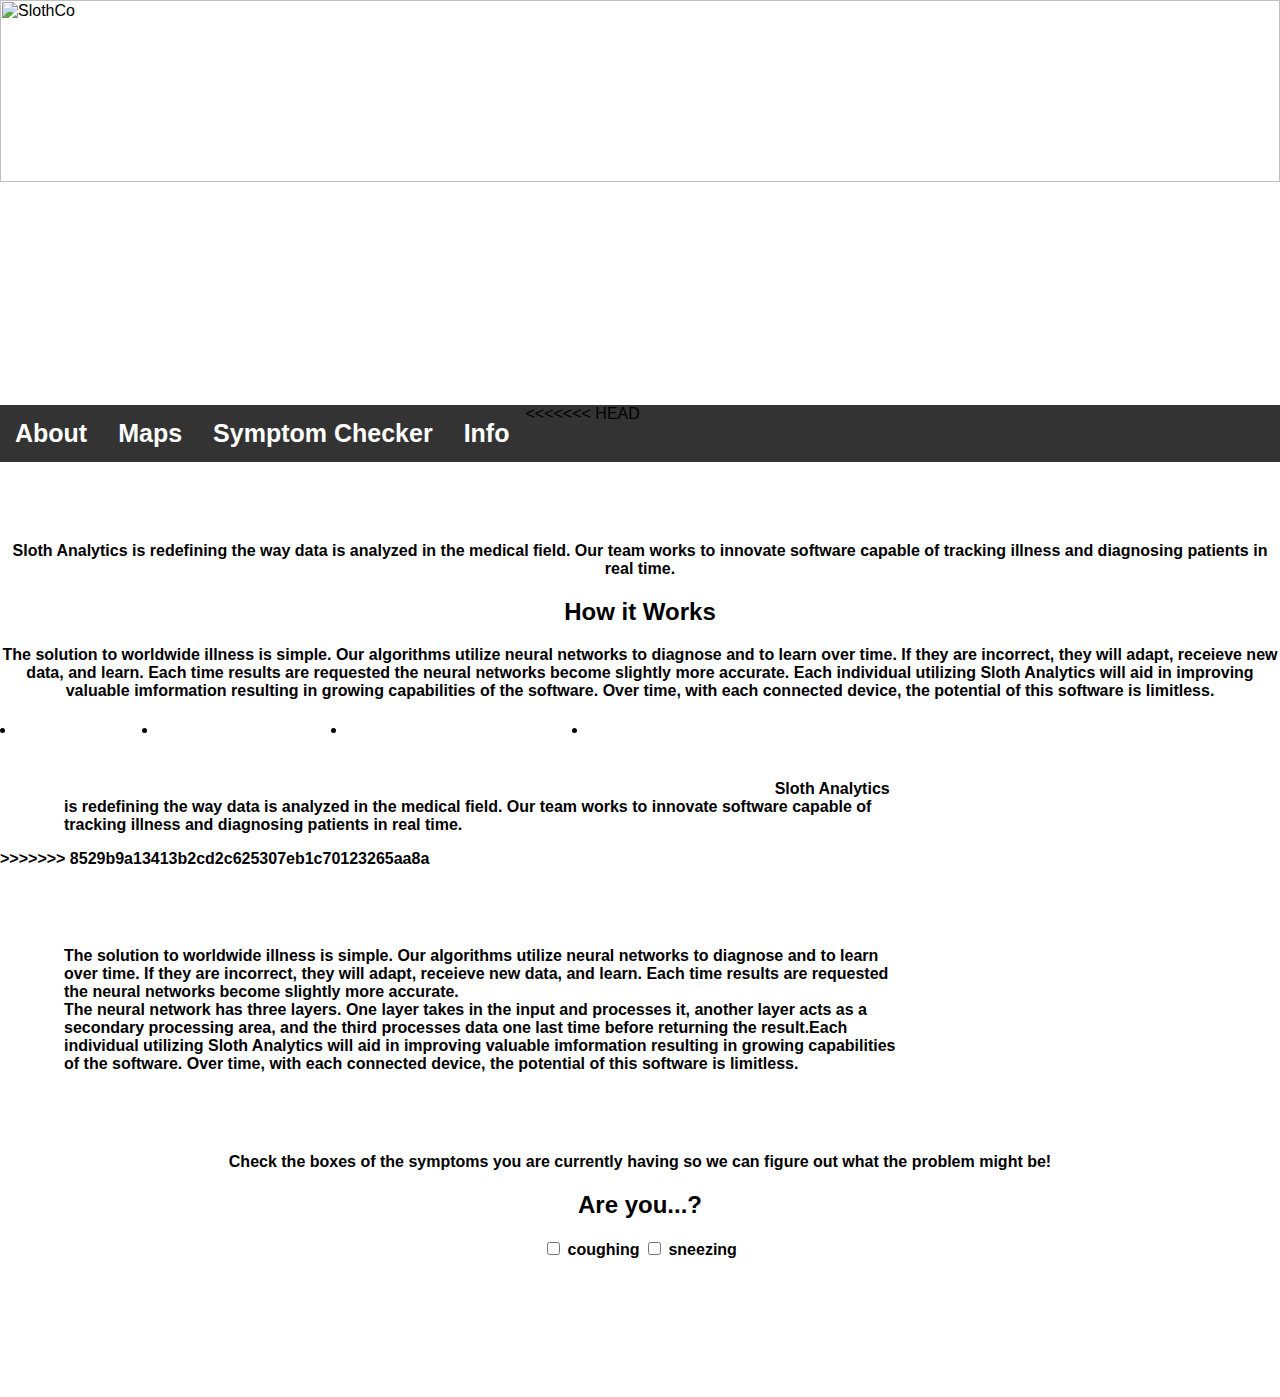
==== commit 03c71767: "SMRUTHIHHIIII" ====
--- a/index.html
+++ b/index.html
@@ -40,7 +40,8 @@
 
 			<left><h2><center>How it Works</center></h2></left>
 			<p><center>The solution to worldwide illness is simple. Our algorithms utilize neural networks to diagnose and to learn over time. If they are incorrect, they will adapt, receieve new data, and learn. Each time results are requested the neural networks become slightly more accurate. Each individual utilizing Sloth Analytics will aid in improving valuable imformation resulting in growing capabilities of the software. Over time, with each connected device, the potential of this software is limitless.</center></p>
-=======
+
+			
 		  <li><a class="active" href="#about"><b>Overview</a></li>
 		  <li><a href="#maps">How It Works</a></li>
 		  <li><a href="#solutions">Check Symptoms</a></li>
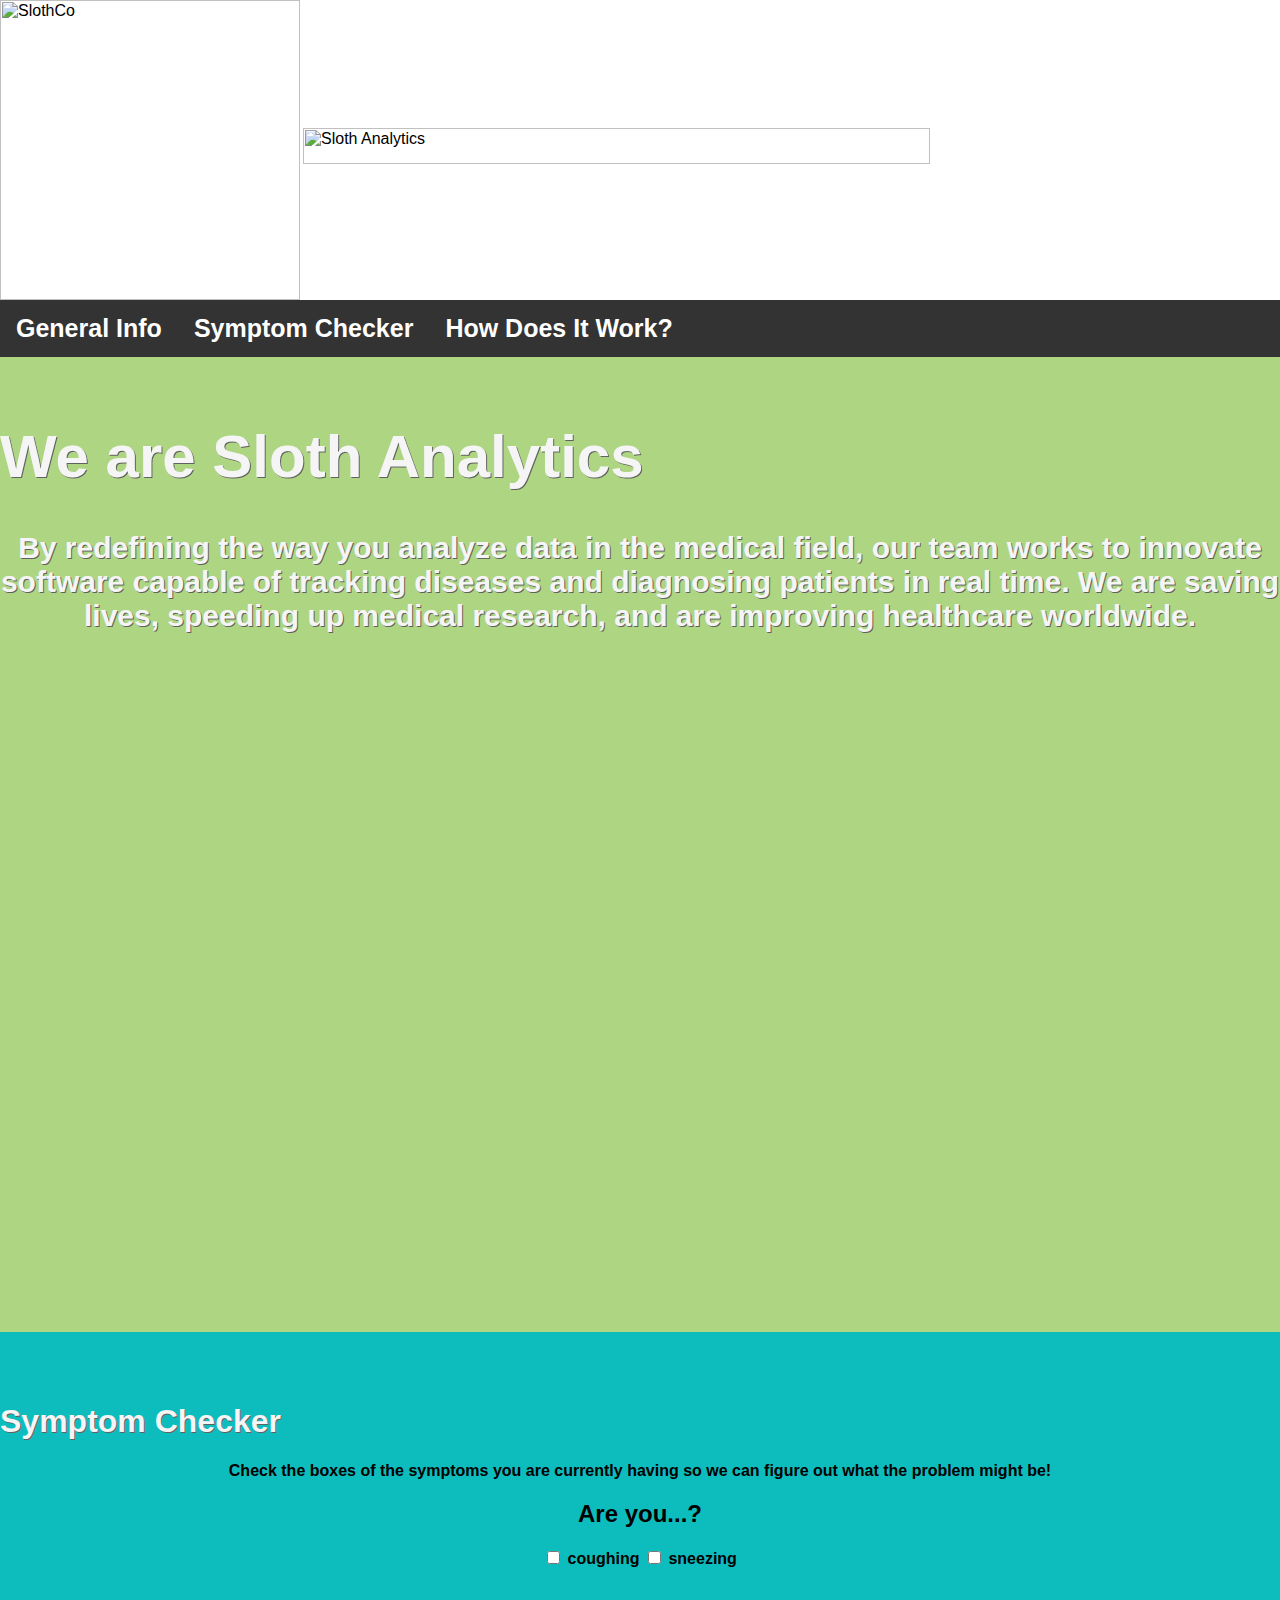
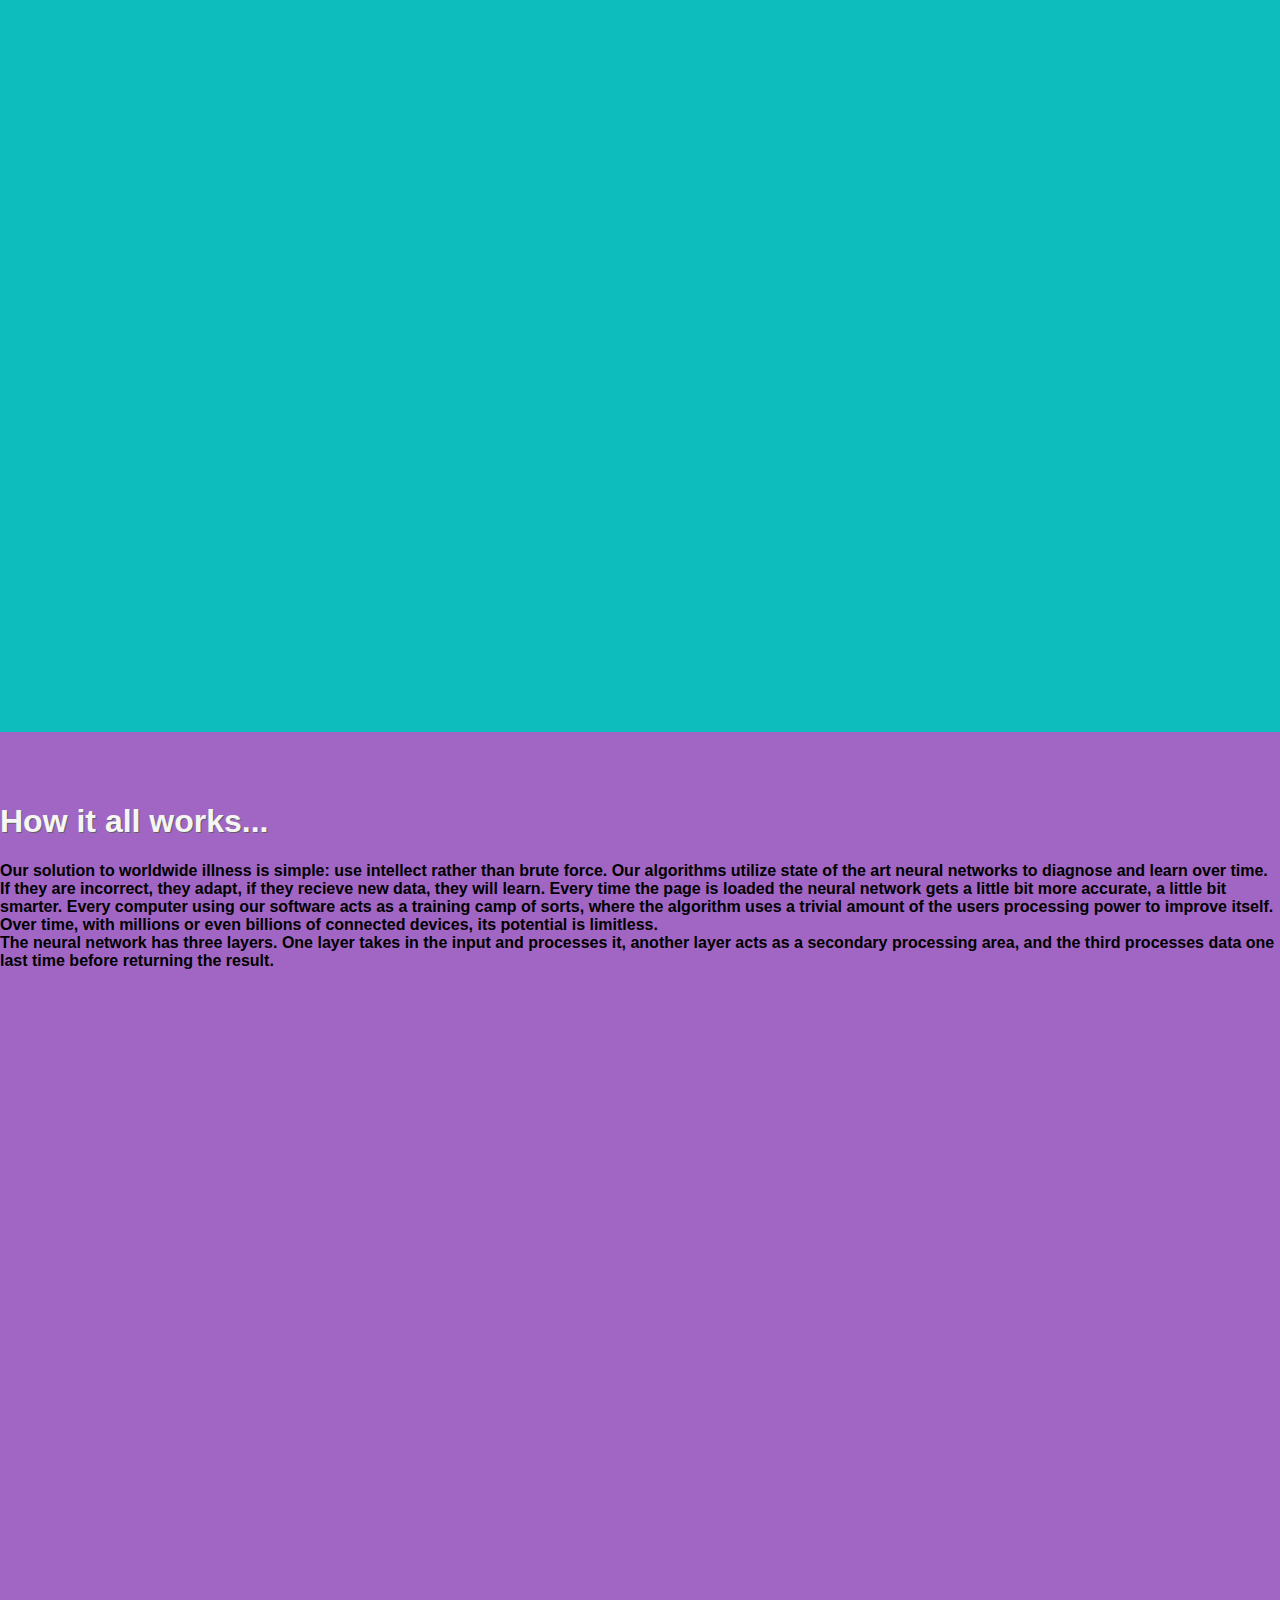
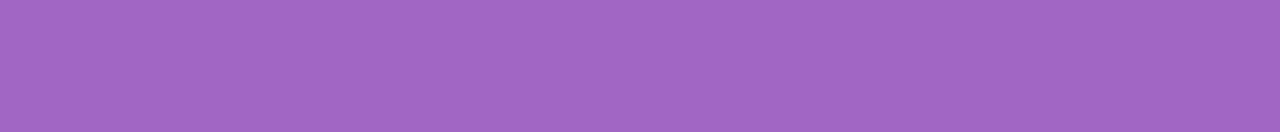
==== commit 6c76c9e7: "lol" ====
--- a/index.html
+++ b/index.html
@@ -2,92 +2,54 @@
 	<!DOCTYPE html>
 	<html lang="en-US">
 	<head>
-	<!--This is the link to the CSS Style sheet -->
 		<link rel="stylesheet" type="text/css" href="myStyleSheet.css">
 
-		<!-- Title of the page. This shows on any browser's tab-->
 		<title> Sloth Analytics </title>
 
 	</head>
 
-	<!-- Actual text that is displayed on the webpage --> 
+
 	<body>
-		<!-- The imgLogo for the top of the page-->
-		<left><img src="C:\Users\Lindsey\Desktop\SlothCo\slothanalytics\Logo\ImgLogo\OfficialSlothAnalyticsLogo.png" alt = "SlothCo" style= "width: 100%; height: 45%;" style=" text-align:left;"></left>
-		
+		<!-- The logo for the top of the page. Has characteristics to fill the page 80% x 20%, the image is aligned to the center-->
+		<left><img src="/Users/Smruthi/Desktop/slothco/slothanalytics/Logo/ImgLogo/SlothCO.png" alt = "SlothCo" style= "width: 300px; height: 300px;" style=" text-align:left;"></left>
+		<img src = "/Users/Smruthi/Desktop/slothco/slothanalytics/Logo/TextLogo/TextLogo.jpg" alt = "Sloth Analytics" align="right" style = " width: 70%; height: 20%; position: absolute; padding-top: 10%;" >
+
 		<!--The interactive menu at the top underneath the logo contains: 
-			1. General Information
-			2. How it Works
-			3. Check Symptoms 
-			4. Meet the Team
-			5. Ratings -->
-
-		<!--Active Headers -->
+			1. About 
+			2. Maps
+			3. Symptom Checker
+			4. Contact -->
 		<ul>
-<<<<<<< HEAD
-		  <li><a class="active" href="#about"><b>About</a></li>
-		  <li><a href="#maps">Maps</a></li>
-		  <li><a href="#solutions">Symptom Checker</a></li>
-		  <li><a href="#information">Info</a></li>
+		  <li><a class="active" href="#about"><b>General Info</a></li>
+		  <li><a href="#symptoms">Symptom Checker</a></li>
+		  <li><a href="#how">How Does It Work?</a></li>
 		</ul>
 
 		<!-- Class division: Info --> 
-		<div class="GeneralInfo" id="about">
+		<div class="about">
 			<!-- Main title: aligned left--> 
-			<h1><left><center>Welcome to Sloth Analytics</center></left></h1>
+			<h1><left>We are Sloth Analytics </left></h1>
 
-			<p><center>Sloth Analytics is redefining the way data is analyzed in the medical field. Our team works to innovate software capable of tracking illness and diagnosing patients in real time.</center></p>
+			<!-- Paragraph about us: aligned center -->
+			<p><center>By redefining the way you analyze data in the medical field, our team works to innovate software capable of tracking diseases and diagnosing patients in real time. We are saving lives, speeding up medical research, and are improving healthcare worldwide.</center></p>
 
-			<left><h2><center>How it Works</center></h2></left>
-			<p><center>The solution to worldwide illness is simple. Our algorithms utilize neural networks to diagnose and to learn over time. If they are incorrect, they will adapt, receieve new data, and learn. Each time results are requested the neural networks become slightly more accurate. Each individual utilizing Sloth Analytics will aid in improving valuable imformation resulting in growing capabilities of the software. Over time, with each connected device, the potential of this software is limitless.</center></p>
-
-			
-		  <li><a class="active" href="#about"><b>Overview</a></li>
-		  <li><a href="#maps">How It Works</a></li>
-		  <li><a href="#solutions">Check Symptoms</a></li>
-		  <li><a href="#information">Meet the Team</a></li>
-		</ul>
-
-		<!-- Class division: Overview --> 
-		<div class="Overview" id="overview">
-			<h1><left>Welcome to Sloth Analytics </left></h1>
-
-			<p>Sloth Analytics is redefining the way data is analyzed in the medical field. Our team works to innovate software capable of tracking illness and diagnosing patients in real time.</p>
->>>>>>> 8529b9a13413b2cd2c625307eb1c70123265aa8a
 		</div>
-
-		<!--Class division: How It Works -->
-		<div class = "HowItWorks" id ="howItWorks">
-			<h1><left> How It Works </left></h1>
-			<p>The solution to worldwide illness is simple. Our algorithms utilize neural networks to diagnose and to learn over time. If they are incorrect, they will adapt, receieve new data, and learn. Each time results are requested the neural networks become slightly more accurate.<br>
-			The neural network has three layers. One layer takes in the input and processes it, another layer acts as a secondary processing area, and the third processes data one last time before returning the result.Each individual utilizing Sloth Analytics will aid in improving valuable imformation resulting in growing capabilities of the software. Over time, with each connected device, the potential of this software is limitless.</p>
-		</div>
-
-		<!--Class Division: Symptom Checker --> 
-		<div class="SymptomChecker" id="symptomChecker">
+		<div class="Symptoms Checker">
+			<!-- This is how to make checkboxes. Is it possible to make the check boxes larger? -->
 			<h1>Symptom Checker</h1>
 			<p><center>Check the boxes of the symptoms you are currently having so we can figure out what the problem might be!</center></p>
 			<h2><center>Are you...?</center></h2>
-			<!-- This is how to make checkboxes. Is it possible to make the check boxes larger? Put all of the buttons and shit in here to check the symptoms -->
 			<form><center>
 				<!-- Various inputs or "titles" of the checkboxes --> 
 				<input type="checkbox" name="coughing_box" value="coughing"> coughing
-				<input type="checkbox" name="sneezing_box" value="sneezing"> sneezing
-				</center> 
+				<input type="checkbox" name="sneezing_box" value="sneezing"> sneezing 
+				</center>
 			</form>
-
-		<!-- Class division: Meet the Team
-			Maybe we can put some photos up or a small about section about each one of us? -->
-		<div class="MeetTheTeam" id="meetTheTeam">
-			<h1>Meet the Team</h1>
 		</div>
-
-		<!--Class division: Ratings
-			Maybe we could put some hilariousd ratings in here?? -->
-		<div class = "Ratings" id = "Ratings">
-			<h1>Ratings</h1>
+		<div class = "how-it-works" id="information">
+			<h1> How it all works...</h1>
+			<p>Our solution to worldwide illness is simple: use intellect rather than brute force. Our algorithms utilize state of the art neural networks to diagnose and learn over time. If they are incorrect, they adapt, if they recieve new data, they will learn. Every time the page is loaded the neural network gets a little bit more accurate, a little bit smarter. Every computer using our software acts as a training camp of sorts, where the algorithm uses a trivial amount of the users processing power to improve itself. Over time, with millions or even billions of connected devices, its potential is limitless. <br>
+			The neural network has three layers. One layer takes in the input and processes it, another layer acts as a secondary processing area, and the third processes data one last time before returning the result.</p>
 		</div>
 	</body>
-</html>
-
-
+</html>--- a/myStyleSheet.css
+++ b/myStyleSheet.css
@@ -1,41 +1,33 @@
-body{
-	margin: 0px 0px 0px 0px;
+body {
+    margin: 0px 0px 0px 0px;
     font-family:'HelveticaNeue-Light', 'Helvetica Neue Light', 'Helvetica Neue', 'Helvetica';
 }
-
-/*Header 1 correlates with the General Info section*/
 h1 {
-    color: #ffffff;
+    color: #f5f5f5;
+    text-shadow: 1px 1px #616161;
     font-family:'HelveticaNeue-Light', 'Helvetica Neue Light', 'Helvetica Neue', 'Helvetica';
-    padding-left: 3%;
 }
-
-p{
-	font-family:'HelveticaNeue-Light', 'Helvetica Neue Light', 'Helvetica Neue', 'Helvetica';
-	padding-right: 30%;
-	padding-left: 5%;
+p {
+    font-family:'HelveticaNeue-Light', 'Helvetica Neue Light', 'Helvetica Neue', 'Helvetica';
 }
-
 li {
     float: left;
 }
 
-/* Hover menu settings */
-li a{
+/* Hover menu settings 
+This is donneeee*/
+li a {
 	font-size: 25px;
     display: block;
     color: white;
     text-align: center;
     padding: 14px 16px;
-    padding-left: 15px;
-    /* No text decoration ensures that it is not underlined -- THIS IS GOOD */
     text-decoration: none;
 }
 
 li a:hover {
     background-color: #4e342e;
 }
-
 ul {
     list-style-type: none;
     margin: 0;
@@ -45,24 +37,18 @@
 }
 
 /* Info tab styles */
-<<<<<<< HEAD
-.GeneralInfo {
-	font-size: 28px;
-=======
-.overview{
-	font-size: 35px;
->>>>>>> 8529b9a13413b2cd2c625307eb1c70123265aa8a
-	color: #330033;
+.about {
+	font-size: 30px;
+	color: #f5f5f5;
+	text-shadow: 1px 1px #616161;
 	margin: 0px 0px 0px 0px;
-	background-color: #7cb342;
-	/* #aed581 */
+	background-color: #aed581;
 	height:100vh;
-	padding-bottom: 15px;
-	padding-top: 5px;
-	padding-left: 0px
+	padding-bottom: 50px;
+	padding-top: 25px;
 }
 
-.howItWorks {
+.symptoms {
 	margin: 0px 0px 0px 0px;
 	background-color: #0dbdbd ;
 	height:100vh;
@@ -70,27 +56,18 @@
 	padding-top: 50px;
 }
 
-.SymptomChecker {
+.contact {
 	margin: 0px 0px 0px 0px;
-	background-color:  #5c6bc0;
-	/* #80d8ff */
+	background-color: #0dbdff ;
 	height:100vh;
 	padding-bottom: 50px;
 	padding-top: 50px;
 }
 
-.meetTheTeam{
- 	margin: 0px 0px 0px 0px;
-	background-color: #b39ddb; 
-	/* #df80ff*/
+.how-it-works {
+	margin: 0px 0px 0px 0px;
+	background-color: #a166c4 ;
 	height:100vh;
 	padding-bottom: 50px;
 	padding-top: 50px;
 }
-
-.ratings{
-	background-color: #fbc02d;
-	height:100vh;
-	padding-bottom: 50px;
-	padding-top: 50px;
-}
